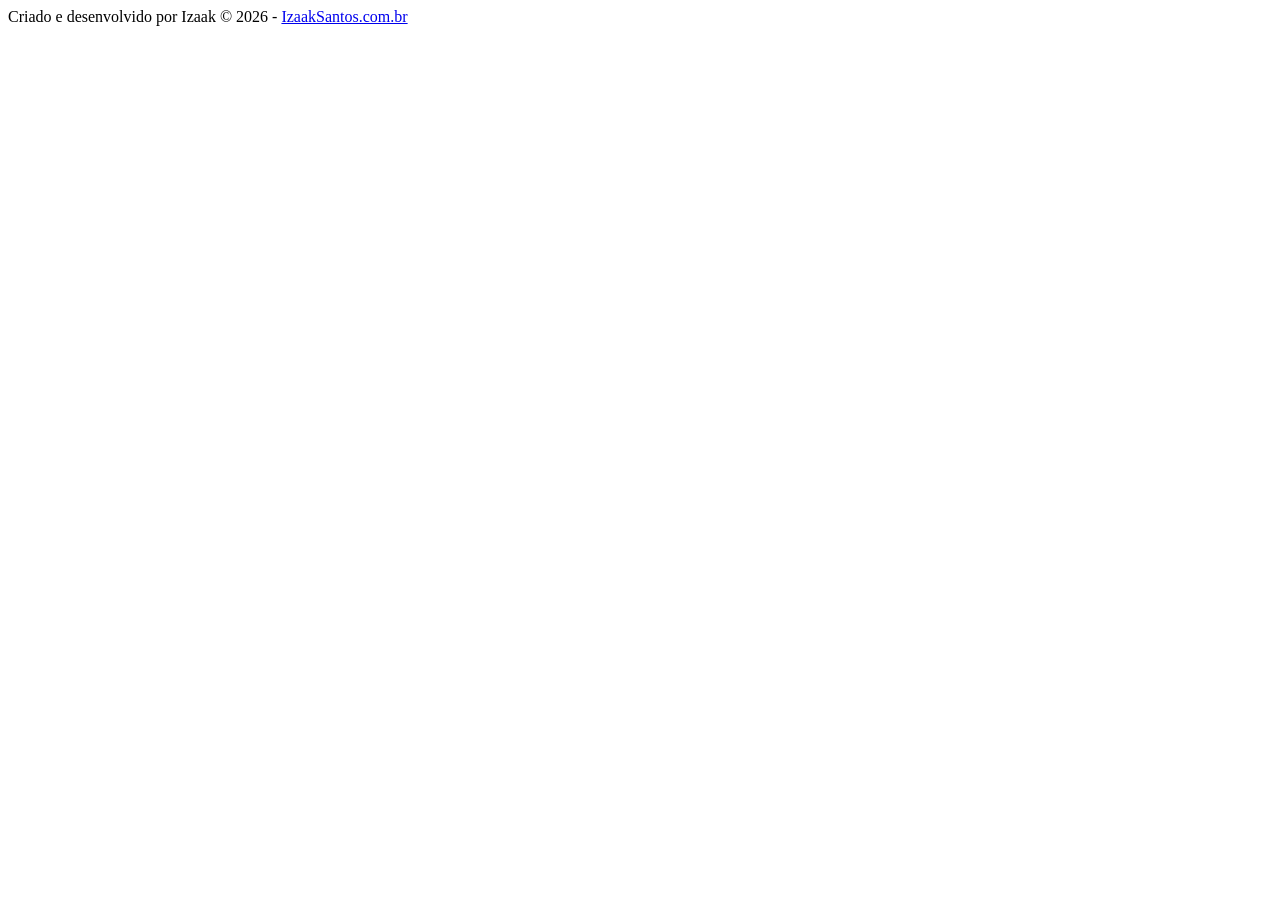
==== alimentacao.html @ 2aa23fee "Primeira parte do projeto da avaliação do 1B de construção de sites 1" ====
<!DOCTYPE html>
<html lang="pt-br">
<head>
    <meta charset="UTF-8">
    <meta name="viewport" content="width=device-width, initial-scale=1.0">
    <title>Document</title>
</head>
<body>
    
















     <footer>
            Criado e desenvolvido por Izaak &copy; 2026 -
            <a href="https://izaaksantos.com.br" target="_blank">IzaakSantos.com.br</a>
        </footer>
</body>
</html>
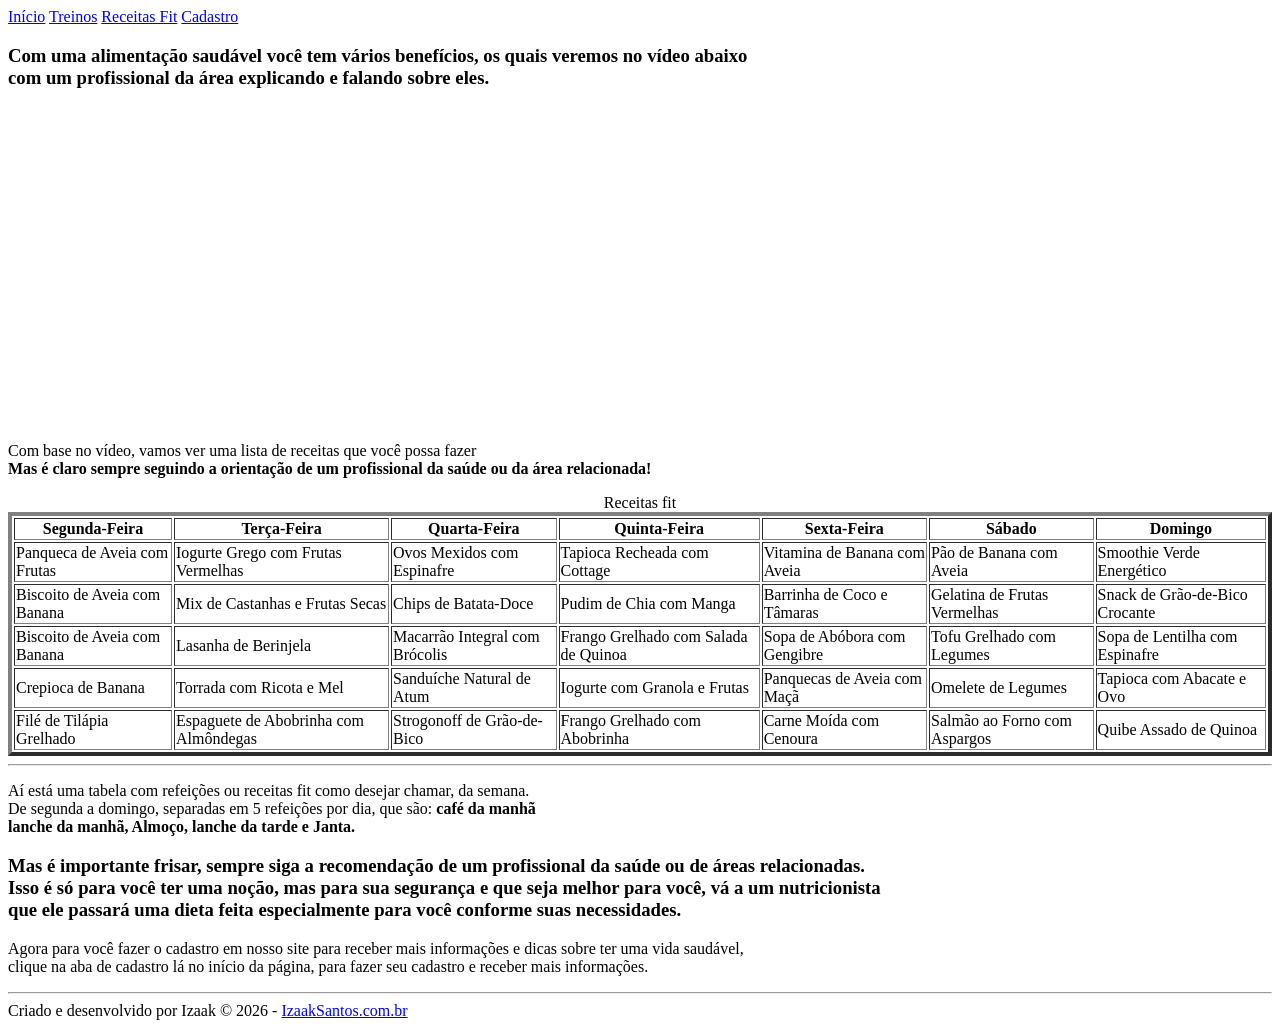
==== commit 2cd77a9d: "Conclusão da avaliação de construção de site do 1B faltando alguns pequenos ajustes, mas está quase " ====
--- a/alimentacao.html
+++ b/alimentacao.html
@@ -1,31 +1,118 @@
 <!DOCTYPE html>
 <html lang="pt-br">
+
 <head>
     <meta charset="UTF-8">
     <meta name="viewport" content="width=device-width, initial-scale=1.0">
-    <title>Document</title>
+    <title>Alimentação Saudável</title>
 </head>
+
 <body>
-    
+    <header>
+        <nav>
+            <a href="index.html">Início</a>
+            <a href="treinos.html"> Treinos</a>
+            <a href="alimentacao.html">Receitas Fit</a>
+            <a href="login.html">Cadastro</a>
+        </nav>
+    </header>
+    <main>
+        <h3>Com uma alimentação saudável você tem vários benefícios, os quais veremos no vídeo abaixo<br>
+            com um profissional da área explicando e falando sobre eles.</h3>
+            <section>
+        <iframe width="560" height="315" src="https://www.youtube.com/embed/LEhHWjwt4PU?si=iSPFYmE3XLw1ngB5"
+            title="YouTube video player" frameborder="0"
+            allow="accelerometer; autoplay; clipboard-write; encrypted-media; gyroscope; picture-in-picture; web-share"
+            referrerpolicy="strict-origin-when-cross-origin" allowfullscreen>
+        </iframe>
+        </section>
+        <p>Com base no vídeo, vamos ver uma lista de receitas que você possa fazer<br>
+            <b>Mas é claro sempre seguindo a orientação de um profissional da saúde ou da área relacionada!</b>
+        </p>
 
+        <table border="4">
+            <caption>Receitas fit</caption>
+            <thead>
+            <tr>
+                <th>Segunda-Feira</th>
+                <th>Terça-Feira</th>
+                <th>Quarta-Feira</th>
+                <th>Quinta-Feira</th>
+                <th>Sexta-Feira</th>
+                <th>Sábado</th>
+                <th>Domingo</th>
+            </tr>
+            </thead>
+            <tbody>
+                <tr>
+                    <td>Panqueca de Aveia com Frutas</td>
+                    <td>Iogurte Grego com Frutas Vermelhas</td>
+                    <td>Ovos Mexidos com Espinafre</td>
+                    <td>Tapioca Recheada com Cottage</td>
+                    <td>Vitamina de Banana com Aveia</td>
+                    <td>Pão de Banana com Aveia</td>
+                    <td>Smoothie Verde Energético</td>
+                </tr>
+                <tr>
+                    <td>Biscoito de Aveia com Banana</td>
+                    <td>Mix de Castanhas e Frutas Secas</td>
+                    <td>Chips de Batata-Doce</td>
+                    <td>Pudim de Chia com Manga</td>
+                    <td>Barrinha de Coco e Tâmaras</td>
+                    <td>Gelatina de Frutas Vermelhas</td>
+                    <td>Snack de Grão-de-Bico Crocante</td>
+                </tr>
+                <tr>
+                    <td>Biscoito de Aveia com Banana</td>
+                    <td>Lasanha de Berinjela</td>
+                    <td>Macarrão Integral com Brócolis</td>
+                    <td>Frango Grelhado com Salada de Quinoa</td>
+                    <td>Sopa de Abóbora com Gengibre</td>
+                    <td>Tofu Grelhado com Legumes</td>
+                    <td>Sopa de Lentilha com Espinafre</td>
+                </tr>
+                <tr>
+                    <td>Crepioca de Banana</td>
+                    <td>Torrada com Ricota e Mel</td>
+                    <td>Sanduíche Natural de Atum</td>
+                    <td>Iogurte com Granola e Frutas</td>
+                    <td>Panquecas de Aveia com Maçã</td>
+                    <td>Omelete de Legumes</td>
+                    <td>Tapioca com Abacate e Ovo</td>
+                </tr>
+                <tr>
+                    <td>Filé de Tilápia Grelhado</td>
+                    <td>Espaguete de Abobrinha com Almôndegas</td>
+                    <td>Strogonoff de Grão-de-Bico</td>
+                    <td>Frango Grelhado com Abobrinha</td>
+                    <td>Carne Moída com Cenoura</td>
+                    <td>Salmão ao Forno com Aspargos</td>
+                    <td>Quibe Assado de Quinoa</td>
+                </tr>
+            </tbody>
+        </table>
+        <hr>
 
+        <p>Aí está uma tabela com refeições ou receitas fit como desejar chamar, da semana.<br>
+            De segunda a domingo, separadas em 5 refeições por dia, que são: <b>café da manhã<br>
+                lanche da manhã, Almoço, lanche da tarde e Janta.<br></b></p>
 
+        <h3>Mas é importante frisar, sempre siga a recomendação de um profissional da saúde ou de áreas
+            relacionadas.<br>
+            Isso é só para você ter uma noção, mas para sua segurança e que seja melhor para você, vá a um
+            nutricionista<br>
+            que ele passará uma dieta feita especialmente para você conforme suas necessidades.</h3>
 
+        <p>Agora para você fazer o cadastro em nosso site para receber mais informações e dicas sobre ter uma vida
+            saudável,<br>
+            clique na aba de cadastro lá no início da página, para fazer seu cadastro e receber mais informações.</p>
+        </main>
+    <hr>
 
+    <footer>
+        Criado e desenvolvido por Izaak &copy; 2026 -
+        <a href="https://izaaksantos.com.br" target="_blank">IzaakSantos.com.br</a>
+    </footer>
+</body>
 
-
-
-
-
-
-
-
-
-
-
-     <footer>
-            Criado e desenvolvido por Izaak &copy; 2026 -
-            <a href="https://izaaksantos.com.br" target="_blank">IzaakSantos.com.br</a>
-        </footer>
-</body>
 </html>
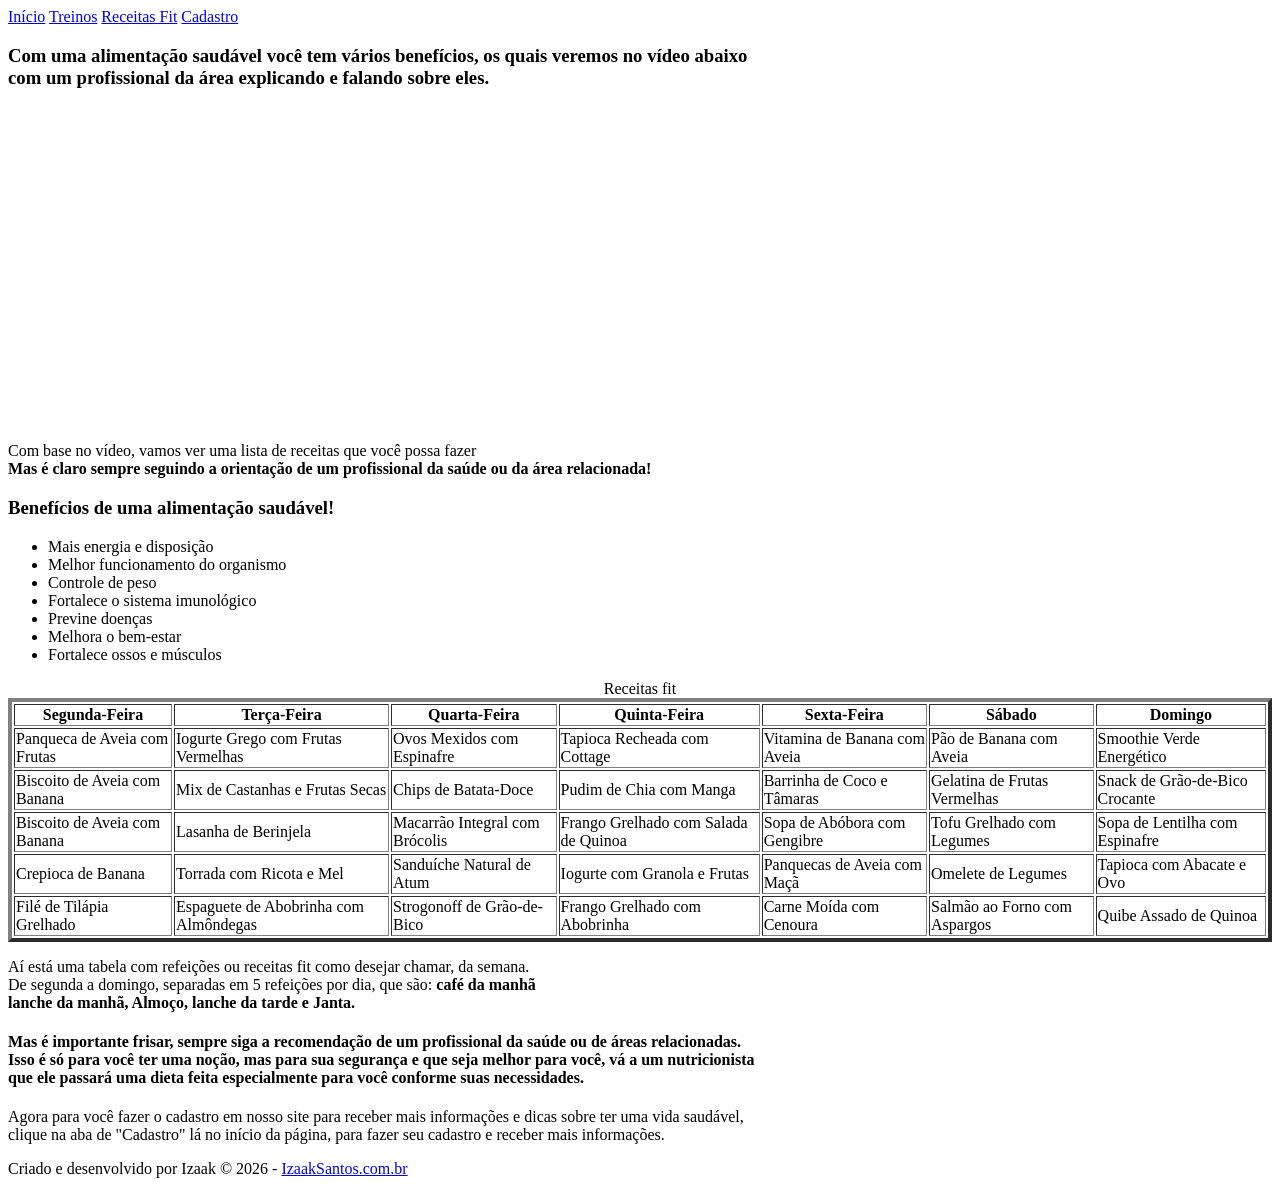
==== commit 30afef9c: "Conclusão da avaliação de construção de sites do 1B, se der tempo tentar fazer css para ficar mais b" ====
--- a/alimentacao.html
+++ b/alimentacao.html
@@ -19,29 +19,40 @@
     <main>
         <h3>Com uma alimentação saudável você tem vários benefícios, os quais veremos no vídeo abaixo<br>
             com um profissional da área explicando e falando sobre eles.</h3>
-            <section>
-        <iframe width="560" height="315" src="https://www.youtube.com/embed/LEhHWjwt4PU?si=iSPFYmE3XLw1ngB5"
-            title="YouTube video player" frameborder="0"
-            allow="accelerometer; autoplay; clipboard-write; encrypted-media; gyroscope; picture-in-picture; web-share"
-            referrerpolicy="strict-origin-when-cross-origin" allowfullscreen>
-        </iframe>
+        <section>
+            <iframe width="560" height="315" src="https://www.youtube.com/embed/LEhHWjwt4PU?si=iSPFYmE3XLw1ngB5"
+                title="YouTube video player" frameborder="0"
+                allow="accelerometer; autoplay; clipboard-write; encrypted-media; gyroscope; picture-in-picture; web-share"
+                referrerpolicy="strict-origin-when-cross-origin" allowfullscreen>
+            </iframe>
         </section>
         <p>Com base no vídeo, vamos ver uma lista de receitas que você possa fazer<br>
             <b>Mas é claro sempre seguindo a orientação de um profissional da saúde ou da área relacionada!</b>
         </p>
-
+        <section>
+            <h3>Benefícios de uma alimentação saudável!</h3>
+            <ul>
+                <li>Mais energia e disposição</li>
+                <li>Melhor funcionamento do organismo</li>
+                <li>Controle de peso</li>
+                <li>Fortalece o sistema imunológico</li>
+                <li>Previne doenças</li>
+                <li>Melhora o bem-estar</li>
+                <li>Fortalece ossos e músculos</li>
+            </ul>
+        </section>
         <table border="4">
             <caption>Receitas fit</caption>
             <thead>
-            <tr>
-                <th>Segunda-Feira</th>
-                <th>Terça-Feira</th>
-                <th>Quarta-Feira</th>
-                <th>Quinta-Feira</th>
-                <th>Sexta-Feira</th>
-                <th>Sábado</th>
-                <th>Domingo</th>
-            </tr>
+                <tr>
+                    <th>Segunda-Feira</th>
+                    <th>Terça-Feira</th>
+                    <th>Quarta-Feira</th>
+                    <th>Quinta-Feira</th>
+                    <th>Sexta-Feira</th>
+                    <th>Sábado</th>
+                    <th>Domingo</th>
+                </tr>
             </thead>
             <tbody>
                 <tr>
@@ -91,23 +102,21 @@
                 </tr>
             </tbody>
         </table>
-        <hr>
 
         <p>Aí está uma tabela com refeições ou receitas fit como desejar chamar, da semana.<br>
             De segunda a domingo, separadas em 5 refeições por dia, que são: <b>café da manhã<br>
                 lanche da manhã, Almoço, lanche da tarde e Janta.<br></b></p>
 
-        <h3>Mas é importante frisar, sempre siga a recomendação de um profissional da saúde ou de áreas
+        <h4>Mas é importante frisar, sempre siga a recomendação de um profissional da saúde ou de áreas
             relacionadas.<br>
             Isso é só para você ter uma noção, mas para sua segurança e que seja melhor para você, vá a um
             nutricionista<br>
-            que ele passará uma dieta feita especialmente para você conforme suas necessidades.</h3>
+            que ele passará uma dieta feita especialmente para você conforme suas necessidades.</h4>
 
         <p>Agora para você fazer o cadastro em nosso site para receber mais informações e dicas sobre ter uma vida
             saudável,<br>
-            clique na aba de cadastro lá no início da página, para fazer seu cadastro e receber mais informações.</p>
-        </main>
-    <hr>
+            clique na aba de "Cadastro" lá no início da página, para fazer seu cadastro e receber mais informações.</p>
+    </main>
 
     <footer>
         Criado e desenvolvido por Izaak &copy; 2026 -
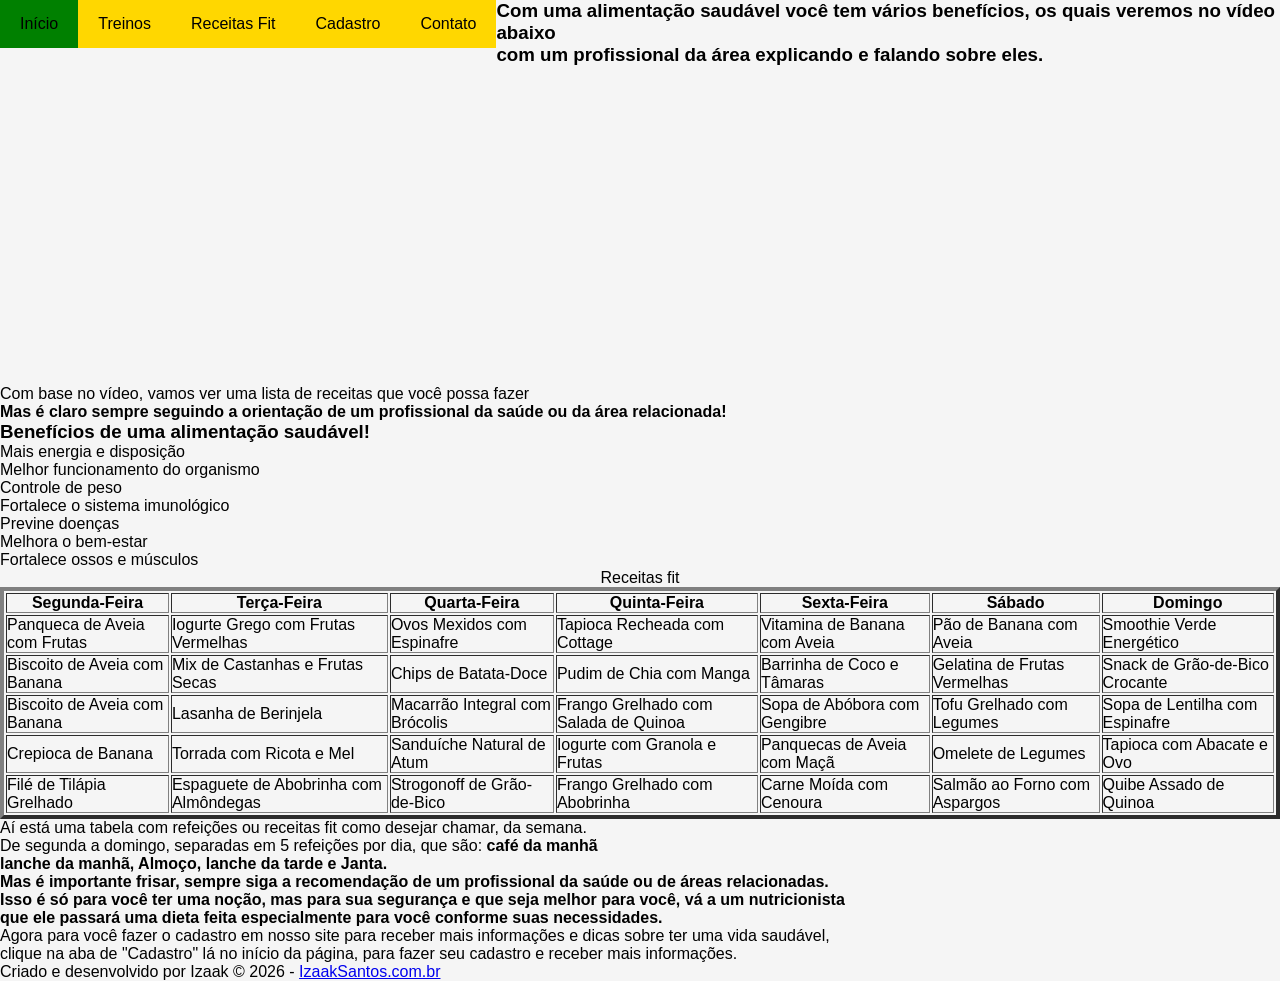
==== commit ccfb7d87: "Atualizações no projeto, adicinando um menu chamado contato, e usando css no projeto!!" ====
--- a/alimentacao.html
+++ b/alimentacao.html
@@ -5,16 +5,28 @@
     <meta charset="UTF-8">
     <meta name="viewport" content="width=device-width, initial-scale=1.0">
     <title>Alimentação Saudável</title>
+        <link rel="stylesheet" href="style-index.css">
+
 </head>
 
 <body>
     <header>
-        <nav>
-            <a href="index.html">Início</a>
-            <a href="treinos.html"> Treinos</a>
-            <a href="alimentacao.html">Receitas Fit</a>
-            <a href="login.html">Cadastro</a>
-        </nav>
+        <nav> 
+            <ul class="menulist ">
+                <li class="menuitem"><a href="index.html" class="active">Início</a></li>
+                <li class="menuitem"><a href="treinos.html">Treinos</a></li>
+                <li class="menuitem"><a href="alimentacao.html">Receitas Fit</a></li>
+                <li class="menuitem"><a href="login.html">Cadastro</a></li>
+                <li class="menuitem">
+                    <a href="#" class="dropbutton">Contato</a>
+                <div class="dropcontent">
+                    <a href="https://github.com/" target="_blank">Github</a>
+                    <a href="https://www.linkedin.com/in/izaak-nascimento-78678040a" target="_blank">Linkedin</a>
+                    <a href="https://www.instagram.com/izaaksntts?igsh=MWZxOWgxNDcxbGVwMA%3D%3D" target="_blank">Instagram</a>
+                </div>
+            </li>
+            </ul>
+            </nav>
     </header>
     <main>
         <h3>Com uma alimentação saudável você tem vários benefícios, os quais veremos no vídeo abaixo<br>
--- a/style-index.css
+++ b/style-index.css
@@ -0,0 +1,56 @@
+* {
+    margin: 0px;
+    padding: 0px;
+    font-family: Arial, Helvetica, sans-serif;
+
+}
+
+body {
+    background-color: whitesmoke;
+} 
+.menulist{
+    list-style: none;
+    background-color: rgb(95, 234, 111);
+}
+.menuitem{
+    float: left; 
+    position: relative;
+    background-color: gold;
+}
+.menuitem a{
+    display: block;
+    color: black;
+    text-decoration: none;
+    padding: 15px 20px
+}
+.menuitem a:hover{
+    background-color: #444;
+}
+.dropcontent{
+    position: absolute;
+    display: none;
+    top: 100%;
+    left: 0;
+    min-width: 160px;
+    background-color: white;
+    box-shadow: 0px 8px 16px rgba(0,0,0,.2);
+}
+.dropcontent a{
+    display: block;
+    color: black;
+    text-decoration: none;
+    padding: 12px 16px;
+}
+.menulist > .menuitem > a:hover{
+    background-color:#444;
+}
+.menuitem:hover > .dropcontent{
+    display: block;
+}
+.active {
+    background-color: green;
+    color:black;
+}
+.dropcontent{
+    box-shadow: 0 8px 16px rgba(0,0,0,.2);
+}
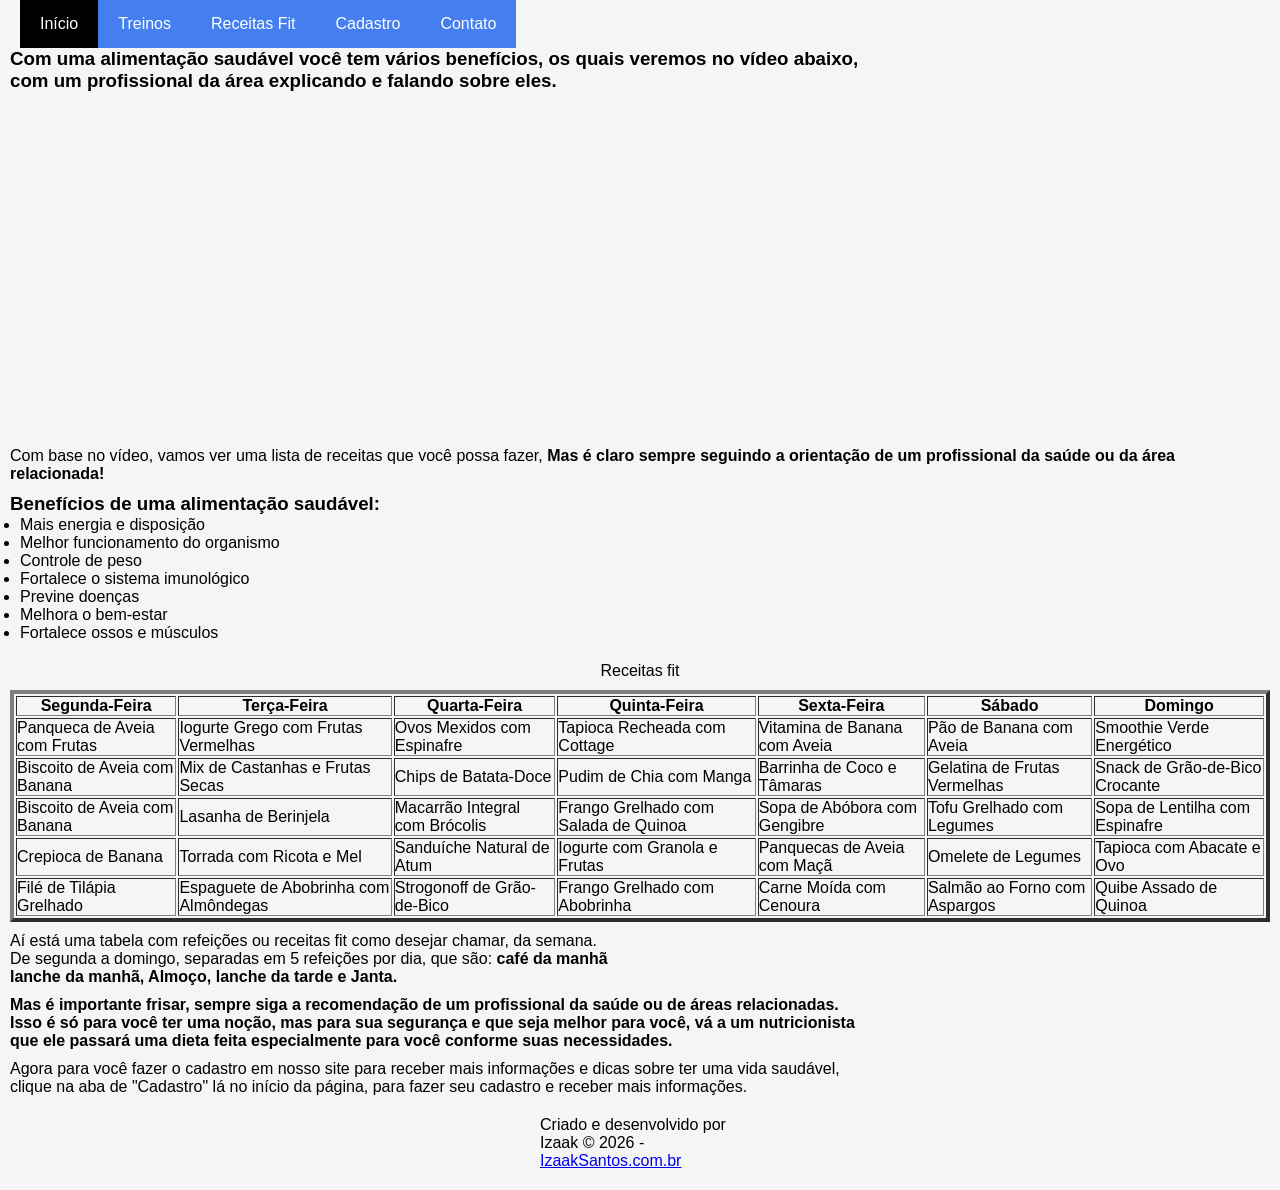
==== commit f2c98a6e: "Colocando algumas cores, e espaços tantos nas laterais, como espaço entre os elementos, tanto de tex" ====
--- a/alimentacao.html
+++ b/alimentacao.html
@@ -29,7 +29,7 @@
             </nav>
     </header>
     <main>
-        <h3>Com uma alimentação saudável você tem vários benefícios, os quais veremos no vídeo abaixo<br>
+        <h3>Com uma alimentação saudável você tem vários benefícios, os quais veremos no vídeo abaixo,<br>
             com um profissional da área explicando e falando sobre eles.</h3>
         <section>
             <iframe width="560" height="315" src="https://www.youtube.com/embed/LEhHWjwt4PU?si=iSPFYmE3XLw1ngB5"
@@ -38,11 +38,11 @@
                 referrerpolicy="strict-origin-when-cross-origin" allowfullscreen>
             </iframe>
         </section>
-        <p>Com base no vídeo, vamos ver uma lista de receitas que você possa fazer<br>
+        <p>Com base no vídeo, vamos ver uma lista de receitas que você possa fazer,
             <b>Mas é claro sempre seguindo a orientação de um profissional da saúde ou da área relacionada!</b>
         </p>
         <section>
-            <h3>Benefícios de uma alimentação saudável!</h3>
+            <h3>Benefícios de uma alimentação saudável:</h3>
             <ul>
                 <li>Mais energia e disposição</li>
                 <li>Melhor funcionamento do organismo</li>
--- a/style-index.css
+++ b/style-index.css
@@ -1,56 +1,125 @@
-* {
-    margin: 0px;
+* {  /* O Seletor Universal, Este é o seletor universal.
+     O que você coloca aqui afeta todos os elementos da página de uma vez */
+    margin: 0px; /* margin: 0px; e padding: 0px;: Eles "zeram" o espaçamento padrão que os navegadores colocam automaticamente nos elementos.
+                  Isso é chamado de Reset CSS e serve para você ter controle total do layout. */
     padding: 0px;
-    font-family: Arial, Helvetica, sans-serif;
-
+    font-family: Arial, Helvetica, sans-serif; /* font-family: Arial, Helvetica, sans-serif;:
+     Define a fonte principal do site. Se o computador não tiver Arial, tenta Helvetica, e assim por diante. */
 }
-
-body {
-    background-color: whitesmoke;
+body { /*Representa o corpo da página inteira.  */
+    background-color: whitesmoke; /* background-color: whitesmoke;: Pinta o fundo da sua página inteira com um tom de cinza bem clarinho (quase branco). */
+    p { /* (Parágrafos de texto) */
+    clear: both; /* Assim como no main, aplicar isso aos parágrafos garante que nenhum texto flutue acidentalmente para o lado do menu ou de imagens flutuantes.
+                 Ele obriga o texto a sempre iniciar em uma linha limpa abaixo dos elementos anteriores. */
+    margin: 10px 10px;
+}
+    h3{
+        margin: 1px 10px;
+}
+h4{
+    margin: 10px
+}
 } 
-.menulist{
-    list-style: none;
-    background-color: rgb(95, 234, 111);
+iframe { /* (Seu vídeo do YouTube) */ 
+    display: block;/* Ao mudar para display block, o iframe passa a exigir uma linha inteira só para ele, forçando uma quebra de linha antes e depois.
+                     Isso impede que qualquer texto ou nome fique colado na lateral do vídeo. */
+    margin: 20px 10px; /* Adiciona um espaço em cima e embaixo do vídeo, mantendo as laterais zeradas */
+    max-width: 100%; /* Garante que não vaze da tela do dispositivo que está sendo visto */
 }
-.menuitem{
-    float: left; 
-    position: relative;
-    background-color: gold;
+main { /* (O contêiner principal da página) */
+    clear: both; /* Esta é a regra mágica que empurrou o conteúdo para baixo do menu. Se o seu menu estiver usando técnicas como float: left ou float: right,
+                 os elementos que vêm depois tendem a subir e preencher o espaço vazio ao lado dele. O clear: both diz ao navegador: "ignore os espaços ao lado, vá para debaixo de qualquer elemento flutuante anterior". */
+    display: block; /* Garante que o contêiner principal aja como um bloco estrutural sólido. */
+    width: 100%; /* Faz com que a área principal ocupe toda a largura da tela. */
 }
-.menuitem a{
+.menulist{ /* O Menu Principal (.menulist: .menulist: É a lista (geralmente uma tag <ul>) que guarda todo o menu., .menuitem, .menuitem a) */
+    list-style: none; /* Remove aquelas bolinhas/marcadores padrão de listas do HTML. */
+    background-color: rgb(95, 234, 111); /* Coloca um fundo verde para essa lista. */
+}
+.menuitem{ /* .menuitem: São os itens individuais do menu (geralmente tags <li>). */
+    float: left; /* Faz com que os itens fiquem alinhados um ao lado do outro na horizontal,
+     criando a barra de navegação (ao invés de ficarem um embaixo do outro). */
+    position: relative; /* Deixa o item posicionado de forma "relativa". Isso é essencial para que o submenu saiba de onde ele deve "nascer" quando for ativado. */
+    background-color: rgb(69, 126, 239) /* Define a cor principal dos botões do seu menu. Esse código RGB (Red, Green, Blue) gera aquele tom de azul vibrante. */
+}
+.menuitem a{ /* .menuitem a: São os links clicáveis dentro do menu. */
+    display: block; /* Faz com que todo o espaço em volta da palavra também seja clicável, transformando o link em um "bloco" ou "botão". */
+    color: white; /* Deixa a letra do link branca. */
+    text-decoration: none; /* Tira aquele sublinhado chato que todo link HTML tem por padrão. */
+    padding: 15px 20px /* Cria o "recheio" do botão. Dá 15 pixels de espaço em cima/embaixo e 20 pixels nas laterais da palavra. */
+}
+.menuitem a:hover{ /* Efeitos de Mouse (:hover) */
+    /* .menuitem a:hover: O :hover é acionado quando o usuário passa o mouse por cima. Aqui, ele muda a cor de fundo do link para um azul mais claro. */
+    background-color: rgb(135, 155, 196); /* Define a cor que o botão vai ficar quando o mouse passar por cima. Esse código RGB gera um azul mais claro e acinzentado,
+     criando aquele efeito visual de que o botão está sendo selecionado ou iluminado. */
+}
+.dropcontent{ /* O Submenu / Dropdown (.dropcontent) */
+    /* .dropcontent: É a caixa que guarda os links secundários (que ficam escondidos). */
+    position: absolute; /* Faz essa caixa "flutuar" na tela, descolada do resto do conteúdo, para não empurrar os textos para baixo quando aparecer. */
+    display: none; /* Esconde o submenu. Ele não vai aparecer na tela até receber uma ordem contrária. */
+    top: 100%; /* top: 100%; e left: 0;: Dizem para o submenu aparecer exatamente grudado na parte de baixo (100%) e alinhado à esquerda (0) do menu principal. */
+    left: 0;
+    min-width: 160px; /* Garante uma largura mínima para os textos do submenu não ficarem espremidos. */
+    background-color: rgb(69, 126, 239); /* Define a cor de fundo da caixa do submenu (a que fica escondida e aparece ao passar o mouse).
+     Note que é exatamente o mesmo azul do .menuitem. Isso serve para manter a consistência visual, fazendo com que o submenu pareça uma extensão natural do menu principal. */
+    box-shadow: 0px 8px 16px rgba(0,0,0,.2); /* Cria um efeito de sombra (em tom preto com 20% de transparência) para dar a ilusão de que o submenu está saltando da tela. */
+}
+.dropcontent a{ /* .dropcontent a: Estiliza os links de dentro do submenu. Funciona igual aos links do menu principal, mas com um padding ligeiramente menor (12px 16px). */
     display: block;
-    color: black;
-    text-decoration: none;
-    padding: 15px 20px
-}
-.menuitem a:hover{
-    background-color: #444;
-}
-.dropcontent{
-    position: absolute;
-    display: none;
-    top: 100%;
-    left: 0;
-    min-width: 160px;
-    background-color: white;
-    box-shadow: 0px 8px 16px rgba(0,0,0,.2);
-}
-.dropcontent a{
-    display: block;
-    color: black;
+    color: white;
     text-decoration: none;
     padding: 12px 16px;
 }
 .menulist > .menuitem > a:hover{
-    background-color:#444;
+    /* .menulist > .menuitem > a:hover: O sinal de maior > significa filho direto. Isso garante que o efeito de mudar de cor ao passar o mouse aconteça apenas no link principal,
+     não interferindo acidentalmente em outros links que estejam mais "profundos" no código. */
+    background-color:  rgb(135, 155, 196); /* Esta regra faz exatamente a mesma coisa que o .menuitem a:hover (muda para o azul mais claro ao passar o mouse). 
+    A diferença aqui é a especificidade. O uso dos sinais de maior > (que significam "filho direto") garante que esse fundo azul claro seja aplicado apenas aos links da barra principal.
+     Isso evita que a regra afete acidentalmente os links que estão dentro do submenu (já que eles também são tags a dentro de um .menuitem). */
 }
 .menuitem:hover > .dropcontent{
+    /* .menuitem:hover > .dropcontent: Esta é a regra principal do submenu! Ela diz ao navegador: "Quando o mouse passar por cima do item do menu (:hover), pegue o submenu (.dropcontent)
+     que está dentro dele e mude seu estilo para display: block;". É isso que faz o submenu aparecer do nada (saindo do display: none para block). */
     display: block;
 }
-.active {
-    background-color: green;
-    color:black;
+.active { /* A Classe Ativa (.active) */
+    background-color: black; /* Deixa o botão que está com a classe active na cor desejada  */
+    color:black; /* .active: Tem apenas color: black;. Geralmente você coloca essa classe na página em que o usuário está no momento 
+    (por exemplo, se ele está na aba "Treinos", a palavra "Treinos" fica preta para destacar onde ele se encontra). */
 }
-.dropcontent{
-    box-shadow: 0 8px 16px rgba(0,0,0,.2);
+h1 {
+    clear: both; /* Diz para o título (h1) e para o formulário (form) que eles não podem ficar do lado de nenhum outro elemento (como o seu menu azul).
+                 Eles são obrigados a "limpar" o espaço e começar na próxima linha disponível abaixo dele. */
+    display: block;
+    padding-top: 10px; /*Serve para dar um respiro visual, assim o texto "Cadastro de Usuário" não fica tão colado no menu quando descer! */
 }
+form { /* (O formulário da página) */
+    clear: both; /* Assim como usamos no main e no h1, essa regra diz ao formulário para ignorar qualquer elemento flutuante (como os itens do menu que usam float: left)
+     e pular para a próxima linha limpa. Isso garante que o formulário fique perfeitamente alinhado abaixo do menu, e não espremido do lado dele. */
+    display: block;
+}
+.subtitulo{
+    color: rgb(21, 20, 20); /* Serve para mudar a cor do subtitulo que definir */
+     margin: 10px ;
+     padding-top: 10px; 
+}
+footer{
+     margin: 20px 540px;
+}
+table > caption{
+    margin: 10px;
+}
+img{
+    display: block;
+    height: auto;
+    width: auto;
+    margin: 10px;
+}
+table{
+    margin: 10px
+}
+ul{
+    list-style-type: disc; /* Força o navegador a mostrar as bolinhas padrão */
+    padding-left: 20px;    /* Dá o espaço necessário na esquerda para que elas apareçam na tela */
+    /* margin-bottom: 5px;  Aproveita para afastar a lista do conteúdo de baixo */
+}
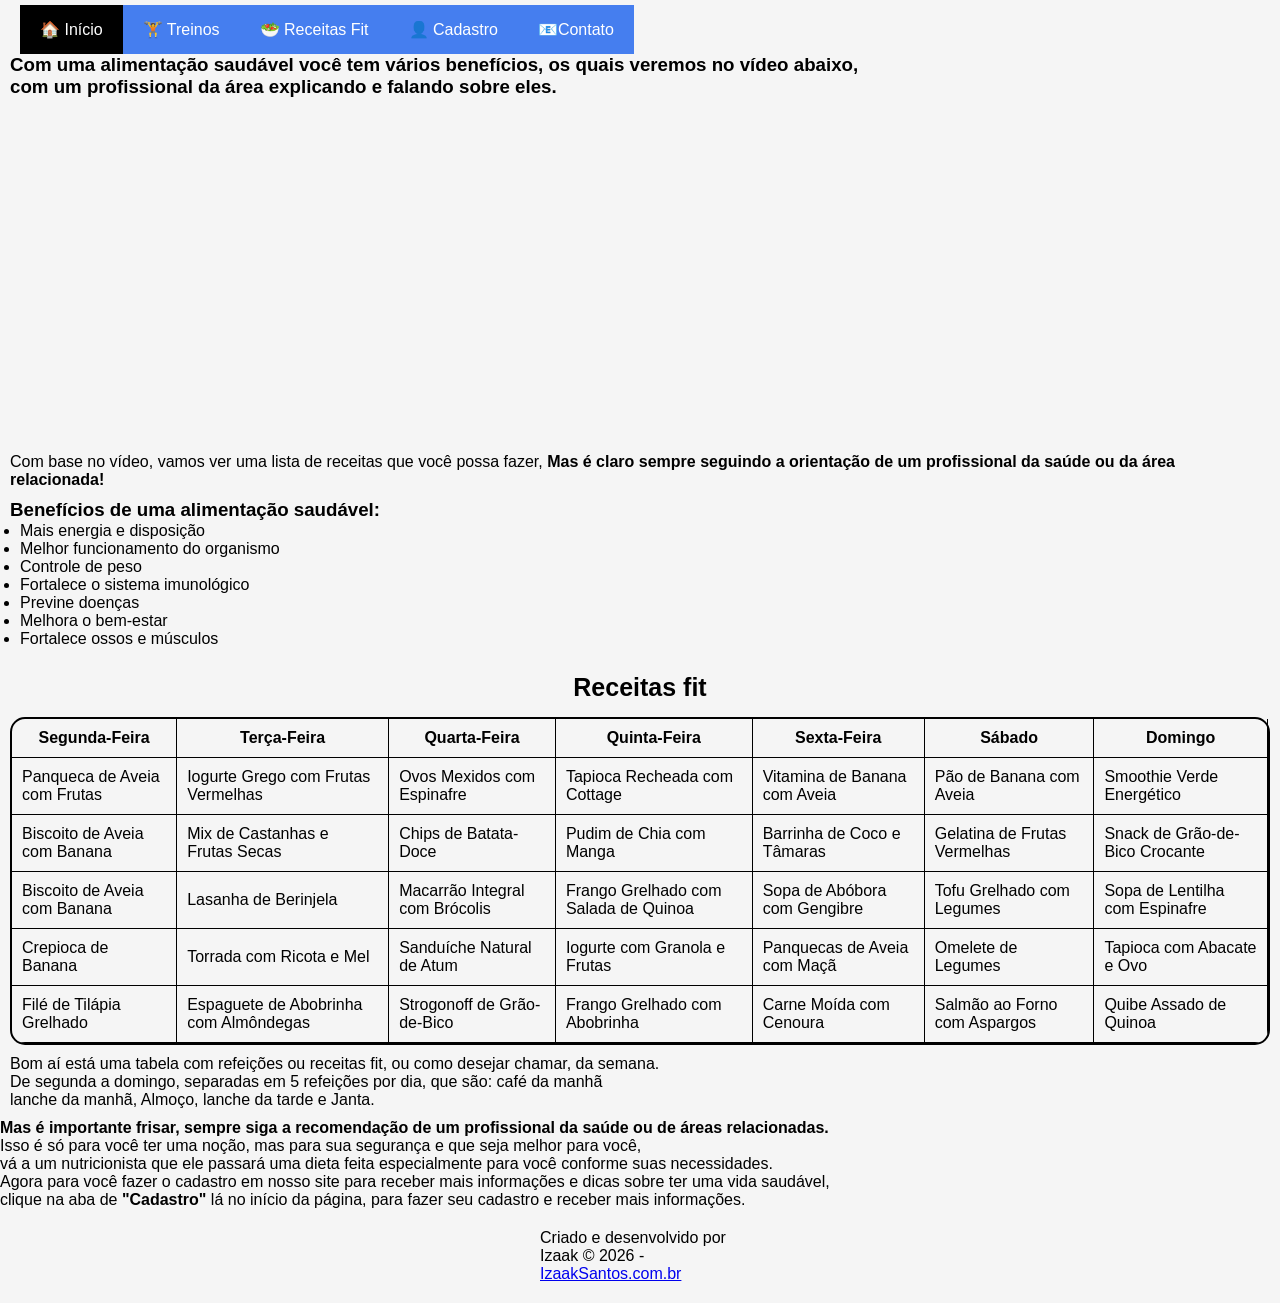
==== commit 953eaddd: "Algumas alterações no CSS e no HTML, e atualizações de melhorias no mesmos" ====
--- a/alimentacao.html
+++ b/alimentacao.html
@@ -5,28 +5,29 @@
     <meta charset="UTF-8">
     <meta name="viewport" content="width=device-width, initial-scale=1.0">
     <title>Alimentação Saudável</title>
-        <link rel="stylesheet" href="style-index.css">
+    <link rel="stylesheet" href="style-index.css">
 
 </head>
 
 <body>
     <header>
-        <nav> 
+        <nav>
             <ul class="menulist ">
-                <li class="menuitem"><a href="index.html" class="active">Início</a></li>
-                <li class="menuitem"><a href="treinos.html">Treinos</a></li>
-                <li class="menuitem"><a href="alimentacao.html">Receitas Fit</a></li>
-                <li class="menuitem"><a href="login.html">Cadastro</a></li>
+                <li class="menuitem"><a href="index.html" class="active">🏠 Início</a></li>
+                <li class="menuitem"><a href="treinos.html">🏋️ Treinos</a></li>
+                <li class="menuitem"><a href="alimentacao.html">🥗 Receitas Fit</a></li>
+                <li class="menuitem"><a href="login.html">👤 Cadastro</a></li>
                 <li class="menuitem">
-                    <a href="#" class="dropbutton">Contato</a>
-                <div class="dropcontent">
-                    <a href="https://github.com/" target="_blank">Github</a>
-                    <a href="https://www.linkedin.com/in/izaak-nascimento-78678040a" target="_blank">Linkedin</a>
-                    <a href="https://www.instagram.com/izaaksntts?igsh=MWZxOWgxNDcxbGVwMA%3D%3D" target="_blank">Instagram</a>
-                </div>
-            </li>
+                    <a href="#" class="dropbutton">📧Contato</a>
+                    <div class="dropcontent">
+                        <a href="https://github.com/" target="_blank">📂 Github</a>
+                        <a href="https://www.linkedin.com/in/izaak-nascimento-78678040a" target="_blank">💼 Linkedin</a>
+                        <a href="https://www.instagram.com/izaaksntts?igsh=MWZxOWgxNDcxbGVwMA%3D%3D" target="_blank">📷 Instagram</a>
+                        <a href="mailto:zaaknascimentosantos@gmail.com">✉️ E-mail</a>
+                    </div>
+                </li>
             </ul>
-            </nav>
+        </nav>
     </header>
     <main>
         <h3>Com uma alimentação saudável você tem vários benefícios, os quais veremos no vídeo abaixo,<br>
@@ -53,7 +54,7 @@
                 <li>Fortalece ossos e músculos</li>
             </ul>
         </section>
-        <table border="4">
+        <table>
             <caption>Receitas fit</caption>
             <thead>
                 <tr>
@@ -115,19 +116,16 @@
             </tbody>
         </table>
 
-        <p>Aí está uma tabela com refeições ou receitas fit como desejar chamar, da semana.<br>
-            De segunda a domingo, separadas em 5 refeições por dia, que são: <b>café da manhã<br>
-                lanche da manhã, Almoço, lanche da tarde e Janta.<br></b></p>
-
-        <h4>Mas é importante frisar, sempre siga a recomendação de um profissional da saúde ou de áreas
-            relacionadas.<br>
-            Isso é só para você ter uma noção, mas para sua segurança e que seja melhor para você, vá a um
-            nutricionista<br>
-            que ele passará uma dieta feita especialmente para você conforme suas necessidades.</h4>
-
-        <p>Agora para você fazer o cadastro em nosso site para receber mais informações e dicas sobre ter uma vida
-            saudável,<br>
-            clique na aba de "Cadastro" lá no início da página, para fazer seu cadastro e receber mais informações.</p>
+        <p>Bom aí está uma tabela com refeições ou receitas fit, ou como desejar chamar, da semana.<br>
+            De segunda a domingo, separadas em 5 refeições por dia, que são: café da manhã<br>
+                lanche da manhã, Almoço, lanche da tarde e Janta.<br></p>
+            <b>Mas é importante frisar, sempre siga a recomendação de um profissional da saúde ou de áreas
+            relacionadas.</b><br>
+            Isso é só para você ter uma noção, mas para sua segurança e que seja melhor para você,<br>
+             vá a um nutricionista que ele passará uma dieta feita especialmente para você conforme suas necessidades.<br>
+        Agora para você fazer o cadastro em nosso site para receber mais informações e dicas sobre ter uma vida
+        saudável,<br>
+            clique na aba de <b>"Cadastro"</b> lá no início da página, para fazer seu cadastro e receber mais informações.</p>
     </main>
 
     <footer>
--- a/style-index.css
+++ b/style-index.css
@@ -1,125 +1,306 @@
-* {  /* O Seletor Universal, Este é o seletor universal.
+* {
+    /* O Seletor Universal, Este é o seletor universal.
      O que você coloca aqui afeta todos os elementos da página de uma vez */
-    margin: 0px; /* margin: 0px; e padding: 0px;: Eles "zeram" o espaçamento padrão que os navegadores colocam automaticamente nos elementos.
+    margin: 0px;
+    /* margin: 0px; e padding: 0px;: Eles "zeram" o espaçamento padrão que os navegadores colocam automaticamente nos elementos.
                   Isso é chamado de Reset CSS e serve para você ter controle total do layout. */
     padding: 0px;
-    font-family: Arial, Helvetica, sans-serif; /* font-family: Arial, Helvetica, sans-serif;:
+    font-family: Arial, Helvetica, sans-serif;
+    /* font-family: Arial, Helvetica, sans-serif;:
      Define a fonte principal do site. Se o computador não tiver Arial, tenta Helvetica, e assim por diante. */
 }
-body { /*Representa o corpo da página inteira.  */
-    background-color: whitesmoke; /* background-color: whitesmoke;: Pinta o fundo da sua página inteira com um tom de cinza bem clarinho (quase branco). */
-    p { /* (Parágrafos de texto) */
-    clear: both; /* Assim como no main, aplicar isso aos parágrafos garante que nenhum texto flutue acidentalmente para o lado do menu ou de imagens flutuantes.
-                 Ele obriga o texto a sempre iniciar em uma linha limpa abaixo dos elementos anteriores. */
-    margin: 10px 10px;
-}
-    h3{
+
+body {
+    /*Representa o corpo da página inteira.  */
+    background-color: whitesmoke;
+/* Pinta o fundo da sua página inteira com um tom de cinza bem clarinho (quase branco). */
+    h3 {
         margin: 1px 10px;
-}
-h4{
-    margin: 10px
-}
-} 
-iframe { /* (Seu vídeo do YouTube) */ 
-    display: block;/* Ao mudar para display block, o iframe passa a exigir uma linha inteira só para ele, forçando uma quebra de linha antes e depois.
+    }
+
+    h4 {
+        margin: 10px
+    }
+}
+
+p {
+        /* (Parágrafos de texto) */
+        clear: both;
+        /* Assim como no main, aplicar isso aos parágrafos garante que nenhum texto flutue acidentalmente para o lado do menu ou de imagens flutuantes.
+         Ele obriga o texto a sempre iniciar em uma linha limpa abaixo dos elementos anteriores. */
+        margin: 10px 10px;
+    }
+
+iframe {
+    /* (Seu vídeo do YouTube) */
+    display: block;
+    /* Ao mudar para display block, o iframe passa a exigir uma linha inteira só para ele, forçando uma quebra de linha antes e depois.
                      Isso impede que qualquer texto ou nome fique colado na lateral do vídeo. */
-    margin: 20px 10px; /* Adiciona um espaço em cima e embaixo do vídeo, mantendo as laterais zeradas */
-    max-width: 100%; /* Garante que não vaze da tela do dispositivo que está sendo visto */
-}
-main { /* (O contêiner principal da página) */
-    clear: both; /* Esta é a regra mágica que empurrou o conteúdo para baixo do menu. Se o seu menu estiver usando técnicas como float: left ou float: right,
+    margin: 20px 10px;
+    /* Adiciona um espaço em cima e embaixo do vídeo, mantendo as laterais zeradas */
+    max-width: 100%;
+    /* Garante que não vaze da tela do dispositivo que está sendo visto */
+}
+
+main {
+    /* (O contêiner principal da página) */
+    clear: both;
+    /* Esta é a regra mágica que empurrou o conteúdo para baixo do menu. Se o seu menu estiver usando técnicas como float: left ou float: right,
                  os elementos que vêm depois tendem a subir e preencher o espaço vazio ao lado dele. O clear: both diz ao navegador: "ignore os espaços ao lado, vá para debaixo de qualquer elemento flutuante anterior". */
-    display: block; /* Garante que o contêiner principal aja como um bloco estrutural sólido. */
-    width: 100%; /* Faz com que a área principal ocupe toda a largura da tela. */
-}
-.menulist{ /* O Menu Principal (.menulist: .menulist: É a lista (geralmente uma tag <ul>) que guarda todo o menu., .menuitem, .menuitem a) */
-    list-style: none; /* Remove aquelas bolinhas/marcadores padrão de listas do HTML. */
-    background-color: rgb(95, 234, 111); /* Coloca um fundo verde para essa lista. */
-}
-.menuitem{ /* .menuitem: São os itens individuais do menu (geralmente tags <li>). */
-    float: left; /* Faz com que os itens fiquem alinhados um ao lado do outro na horizontal,
+    display: block;
+    /* Garante que o contêiner principal aja como um bloco estrutural sólido. */
+    width: 100%;
+    /* Faz com que a área principal ocupe toda a largura da tela. */
+}
+
+.menulist {
+    /* O Menu Principal (.menulist: .menulist: É a lista (geralmente uma tag <ul>) que guarda todo o menu., .menuitem, .menuitem a) */
+    list-style: none;
+    /* Remove aquelas bolinhas/marcadores padrão de listas do HTML. */
+    background-color: rgb(95, 234, 111);
+    /* Coloca um fundo verde para essa lista. */
+}
+
+.menuitem {
+    /* .menuitem: São os itens individuais do menu (geralmente tags <li>). */
+    float: left;
+    /* Faz com que os itens fiquem alinhados um ao lado do outro na horizontal,
      criando a barra de navegação (ao invés de ficarem um embaixo do outro). */
-    position: relative; /* Deixa o item posicionado de forma "relativa". Isso é essencial para que o submenu saiba de onde ele deve "nascer" quando for ativado. */
-    background-color: rgb(69, 126, 239) /* Define a cor principal dos botões do seu menu. Esse código RGB (Red, Green, Blue) gera aquele tom de azul vibrante. */
-}
-.menuitem a{ /* .menuitem a: São os links clicáveis dentro do menu. */
-    display: block; /* Faz com que todo o espaço em volta da palavra também seja clicável, transformando o link em um "bloco" ou "botão". */
-    color: white; /* Deixa a letra do link branca. */
-    text-decoration: none; /* Tira aquele sublinhado chato que todo link HTML tem por padrão. */
-    padding: 15px 20px /* Cria o "recheio" do botão. Dá 15 pixels de espaço em cima/embaixo e 20 pixels nas laterais da palavra. */
-}
-.menuitem a:hover{ /* Efeitos de Mouse (:hover) */
+    position: relative;
+    /* Deixa o item posicionado de forma "relativa". Isso é essencial para que o submenu saiba de onde ele deve "nascer" quando for ativado. */
+    background-color: rgb(69, 126, 239)
+        /* Define a cor principal dos botões do seu menu. Esse código RGB (Red, Green, Blue) gera aquele tom de azul vibrante. */
+}
+
+.menuitem a {
+    /* .menuitem a: São os links clicáveis dentro do menu. */
+    display: block;
+    /* Faz com que todo o espaço em volta da palavra também seja clicável, transformando o link em um "bloco" ou "botão". */
+    color: white;
+    /* Deixa a letra do link branca. */
+    text-decoration: none;
+    /* Tira aquele sublinhado chato que todo link HTML tem por padrão. */
+    padding: 15px 20px
+        /* Cria o "recheio" do botão. Dá 15 pixels de espaço em cima/embaixo e 20 pixels nas laterais da palavra. */
+}
+
+.menuitem a:hover {
+    /* Efeitos de Mouse (:hover) */
     /* .menuitem a:hover: O :hover é acionado quando o usuário passa o mouse por cima. Aqui, ele muda a cor de fundo do link para um azul mais claro. */
-    background-color: rgb(135, 155, 196); /* Define a cor que o botão vai ficar quando o mouse passar por cima. Esse código RGB gera um azul mais claro e acinzentado,
+    background-color: rgb(135, 155, 196);
+    /* Define a cor que o botão vai ficar quando o mouse passar por cima. Esse código RGB gera um azul mais claro e acinzentado,
      criando aquele efeito visual de que o botão está sendo selecionado ou iluminado. */
 }
-.dropcontent{ /* O Submenu / Dropdown (.dropcontent) */
+
+.dropcontent {
+    /* O Submenu / Dropdown (.dropcontent) */
     /* .dropcontent: É a caixa que guarda os links secundários (que ficam escondidos). */
-    position: absolute; /* Faz essa caixa "flutuar" na tela, descolada do resto do conteúdo, para não empurrar os textos para baixo quando aparecer. */
-    display: none; /* Esconde o submenu. Ele não vai aparecer na tela até receber uma ordem contrária. */
-    top: 100%; /* top: 100%; e left: 0;: Dizem para o submenu aparecer exatamente grudado na parte de baixo (100%) e alinhado à esquerda (0) do menu principal. */
+    position: absolute;
+    /* Faz essa caixa "flutuar" na tela, descolada do resto do conteúdo, para não empurrar os textos para baixo quando aparecer. */
+    display: none;
+    /* Esconde o submenu. Ele não vai aparecer na tela até receber uma ordem contrária. */
+    top: 100%;
+    /* top: 100%; e left: 0;: Dizem para o submenu aparecer exatamente grudado na parte de baixo (100%) e alinhado à esquerda (0) do menu principal. */
     left: 0;
-    min-width: 160px; /* Garante uma largura mínima para os textos do submenu não ficarem espremidos. */
-    background-color: rgb(69, 126, 239); /* Define a cor de fundo da caixa do submenu (a que fica escondida e aparece ao passar o mouse).
-     Note que é exatamente o mesmo azul do .menuitem. Isso serve para manter a consistência visual, fazendo com que o submenu pareça uma extensão natural do menu principal. */
-    box-shadow: 0px 8px 16px rgba(0,0,0,.2); /* Cria um efeito de sombra (em tom preto com 20% de transparência) para dar a ilusão de que o submenu está saltando da tela. */
-}
-.dropcontent a{ /* .dropcontent a: Estiliza os links de dentro do submenu. Funciona igual aos links do menu principal, mas com um padding ligeiramente menor (12px 16px). */
+    min-width: 160px;
+    /* Garante uma largura mínima para os textos do submenu não ficarem espremidos. */
+    background-color: rgb(69, 126, 239);
+    /* Define a cor de fundo da caixa do submenu (a que fica escondida e aparece ao passar o mouse).
+     Note que é exatamente o mesmo azul do .menuitem. Isso serve para manter a consistência visual, fazendo com que o submenu pareça uma extensão natural do menu principal.*/
+    box-shadow: 0px 8px 16px rgba(0, 0, 0, .2);
+    /* Cria um efeito de sombra (em tom preto com 20% de transparência) para dar a ilusão de que o submenu está saltando da tela. */
+}
+
+.dropcontent a {
+    /* .dropcontent a: Estiliza os links de dentro do submenu. Funciona igual aos links do menu principal, mas com um padding ligeiramente menor (12px 16px). */
     display: block;
     color: white;
     text-decoration: none;
     padding: 12px 16px;
 }
-.menulist > .menuitem > a:hover{
+
+.menulist>.menuitem>a:hover {
     /* .menulist > .menuitem > a:hover: O sinal de maior > significa filho direto. Isso garante que o efeito de mudar de cor ao passar o mouse aconteça apenas no link principal,
      não interferindo acidentalmente em outros links que estejam mais "profundos" no código. */
-    background-color:  rgb(135, 155, 196); /* Esta regra faz exatamente a mesma coisa que o .menuitem a:hover (muda para o azul mais claro ao passar o mouse). 
+    background-color: rgb(135, 155, 196);
+    /* Esta regra faz exatamente a mesma coisa que o .menuitem a:hover (muda para o azul mais claro ao passar o mouse). 
     A diferença aqui é a especificidade. O uso dos sinais de maior > (que significam "filho direto") garante que esse fundo azul claro seja aplicado apenas aos links da barra principal.
      Isso evita que a regra afete acidentalmente os links que estão dentro do submenu (já que eles também são tags a dentro de um .menuitem). */
 }
-.menuitem:hover > .dropcontent{
+
+.menuitem:hover>.dropcontent {
     /* .menuitem:hover > .dropcontent: Esta é a regra principal do submenu! Ela diz ao navegador: "Quando o mouse passar por cima do item do menu (:hover), pegue o submenu (.dropcontent)
      que está dentro dele e mude seu estilo para display: block;". É isso que faz o submenu aparecer do nada (saindo do display: none para block). */
     display: block;
 }
-.active { /* A Classe Ativa (.active) */
-    background-color: black; /* Deixa o botão que está com a classe active na cor desejada  */
-    color:black; /* .active: Tem apenas color: black;. Geralmente você coloca essa classe na página em que o usuário está no momento 
+
+.active {
+    /* A Classe Ativa (.active) */
+    background-color: black;
+    /* Deixa o botão que está com a classe active na cor desejada  */
+    color: black;
+    /* .active: Tem apenas color: black;. Geralmente você coloca essa classe na página em que o usuário está no momento 
     (por exemplo, se ele está na aba "Treinos", a palavra "Treinos" fica preta para destacar onde ele se encontra). */
 }
+
 h1 {
-    clear: both; /* Diz para o título (h1) e para o formulário (form) que eles não podem ficar do lado de nenhum outro elemento (como o seu menu azul).
-                 Eles são obrigados a "limpar" o espaço e começar na próxima linha disponível abaixo dele. */
-    display: block;
-    padding-top: 10px; /*Serve para dar um respiro visual, assim o texto "Cadastro de Usuário" não fica tão colado no menu quando descer! */
-}
-form { /* (O formulário da página) */
-    clear: both; /* Assim como usamos no main e no h1, essa regra diz ao formulário para ignorar qualquer elemento flutuante (como os itens do menu que usam float: left)
-     e pular para a próxima linha limpa. Isso garante que o formulário fique perfeitamente alinhado abaixo do menu, e não espremido do lado dele. */
-    display: block;
-}
-.subtitulo{
-    color: rgb(21, 20, 20); /* Serve para mudar a cor do subtitulo que definir */
-     margin: 10px ;
-     padding-top: 10px; 
-}
-footer{
-     margin: 20px 540px;
-}
-table > caption{
+    clear: both;
+    /* Diz para o título (h1) e para o formulário (form) que eles não podem ficar do lado de nenhum outro elemento (como o seu menu azul).
+    Eles são obrigados a "limpar" o espaço e começar na próxima linha disponível abaixo dele. */
+    display: block;
+    padding-top: 10px;
+    /*Serve para dar um respiro visual, assim o texto "Cadastro de Usuário" não fica tão colado no menu quando descer! */
+    text-align: center;
+    /*Centraliza o texto.  */
+    margin-top: 20px;
+    /* Espaço acima. */
+    margin-bottom: 20px;
+    /* Espaço abaixo. */
+}
+
+
+.subtitulo {
+    color: rgb(21, 20, 20);
+    /* Serve para mudar a cor do subtitulo que definir */
     margin: 10px;
-}
-img{
+    padding-top: 10px;
+}
+
+footer {
+    margin: 20px 540px;
+}
+
+table>caption {
+    margin: 10px;
+}
+
+img {
     display: block;
     height: auto;
     width: auto;
     margin: 10px;
 }
-table{
+
+table {
     margin: 10px
 }
-ul{
-    list-style-type: disc; /* Força o navegador a mostrar as bolinhas padrão */
-    padding-left: 20px;    /* Dá o espaço necessário na esquerda para que elas apareçam na tela */
-    /* margin-bottom: 5px;  Aproveita para afastar a lista do conteúdo de baixo */
+
+ul {
+    list-style-type: disc;
+    /* Força o navegador a mostrar as bolinhas padrão */
+    padding-left: 20px;
+    /* Dá o espaço necessário na esquerda para que elas apareçam na tela */
+    margin-bottom: 5px;
+    /* Aproveita para afastar a lista do conteúdo de baixo */
+}
+
+/* 1. Estilizando a própria tabela */
+table {
+    border: 2px solid black;
+    /* Borda externa da tabela */
+    border-radius: 15px;
+    /* Arredonda os cantos da tabela */
+    border-spacing: 0;
+    /* Remove o espaço entre as células */
+    overflow: hidden;
+    /* Faz os cantos respeitarem o border-radius */
+}
+
+/* 2. Estilizando as células */
+th,
+td {
+    border: 1px solid black;
+    /* Borda das células */
+    padding: 10px;
+    /* Espaçamento interno */
+}
+
+/* 3. Remove as bordas duplicadas */
+th,
+td {
+    border-top: none;
+    /* Remove a borda superior */
+    border-left: none;
+    /* Remove a borda esquerda */
+}
+
+th:first-child,
+td:first-child {
+    border-left: none;
+    /* Primeira coluna sem borda à esquerda */
+}
+
+tr:first-child th {
+    border-top: none;
+    /* Primeira linha sem borda superior */
+}
+
+/* 4. Destaca a linha quando o mouse passa */
+tbody tr:hover {
+    background-color: rgb(217, 234, 250);
+}
+
+/* 1. Estilizando o título da tabela */
+caption {
+    font-size: 25px;
+    /* Tamanho da letra */
+    font-weight: bold;
+    /* Deixa em negrito */
+    padding: 5px;
+    /* Espaçamento interno */
+    text-align: center;
+    /* Centraliza o texto */
+}
+
+form {
+    /* (O formulário da página) */
+    clear: both;
+    /* Assim como usamos no main e no h1, essa regra diz ao formulário para ignorar qualquer elemento flutuante (como os itens do menu que usam float: left)
+    e pular para a próxima linha limpa. Isso garante que o formulário fique perfeitamente alinhado abaixo do menu, e não espremido do lado dele. */
+    display: block;
+    width: 450px;
+    /* largura do formulário */
+    margin: 20px auto;
+    /* centraliza o formulário */
+    padding: 20px;
+    /* espaço interno */
+    border: 2px solid #4b7bec;
+    /* borda azul */
+    border-radius: 25px;
+    /* cantos arredondados */
+    background-color: #f8fbff;
+    /* fundo bem claro */
+}
+
+label {
+    font-weight: bold;
+    /* Deixa os nomes em negrito. */
+}
+
+input,
+textarea {
+    width: 95%;
+    /* O campo ocupa quase toda a largura do formulário. */
+    padding: 8px;
+    /* Aumenta a altura do campo */
+    margin-top: 5px;
+    margin-bottom: 12px;
+}
+
+input[type="submit"] {
+    background-color: #4b7bec;
+    /* Cor do botão. */
+    color: white;
+    /* Cor do texto. */
+    border: none;
+    /* Remove a borda padrão. */
+    padding: 10px;
+    /* Aumenta o tamanho do botão. */
+    cursor: pointer;
+    /* Quando passa o mouse aparece a "mãozinha". */
+}
+
+input[type="submit"]:hover {
+    background-color: #3b65c7;
+    /* Quando o usuário passa o mouse, o botão muda um pouco de cor. */
 }
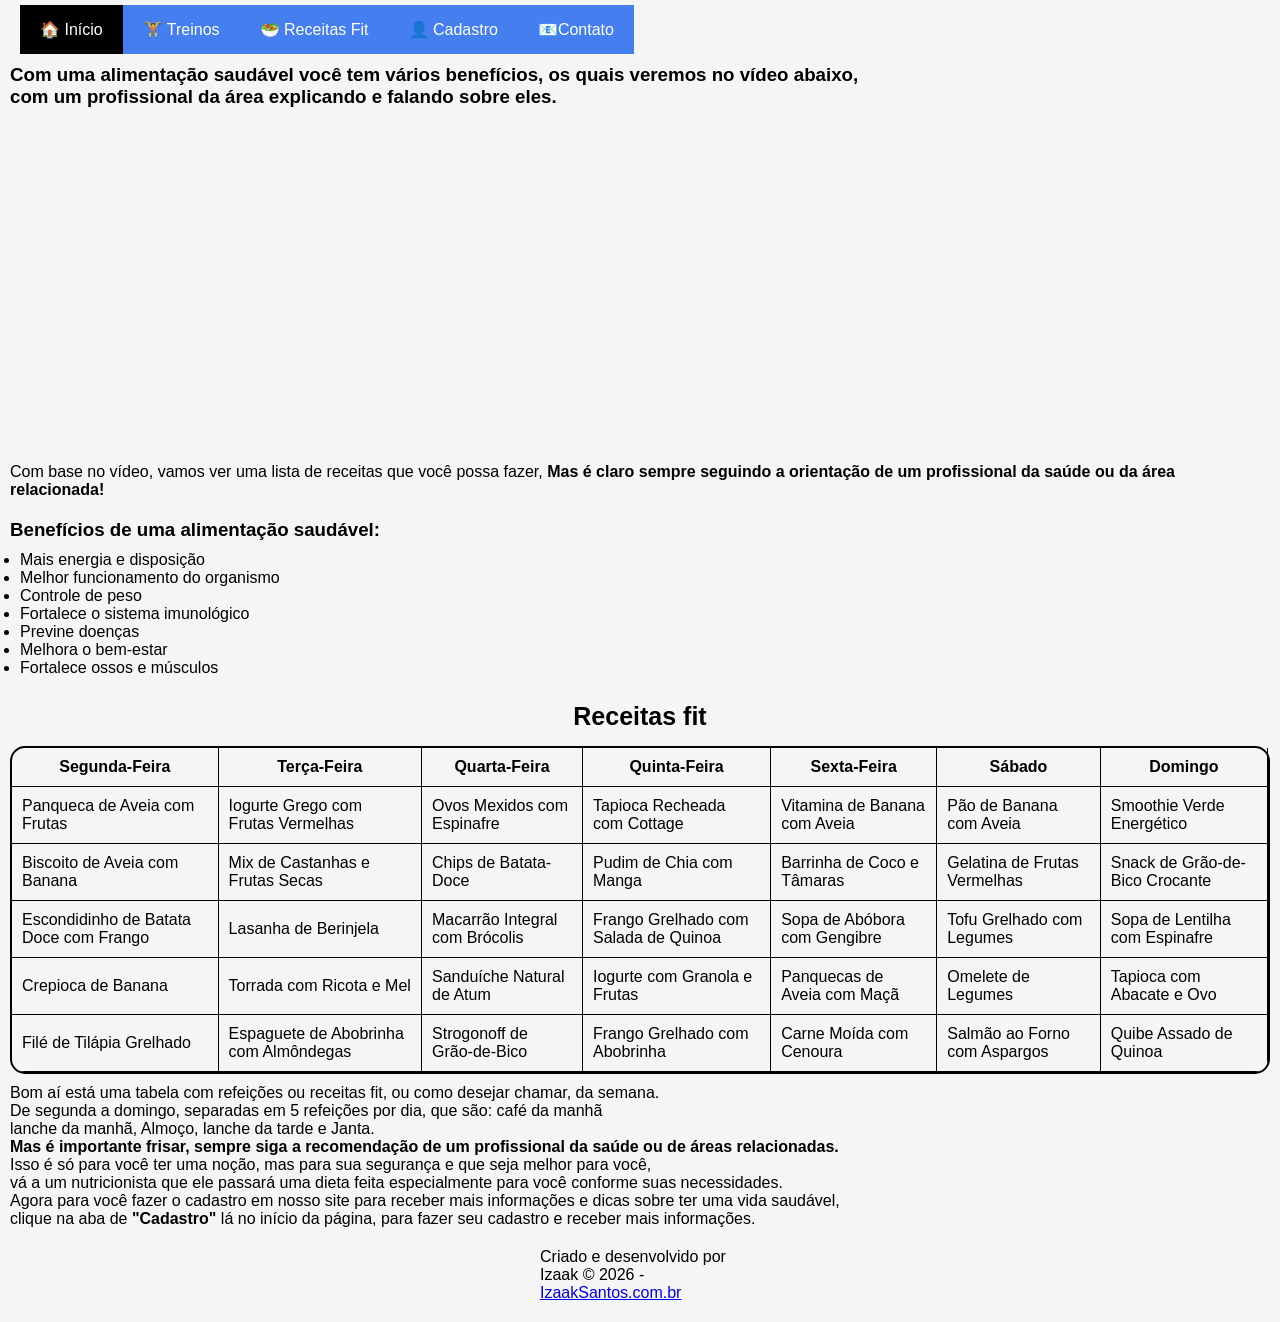
==== commit 1838f4bc: "Mas alguns alterações e melhorias em HTML e CSS, e conclusão da avaliação desse trimestre com a impl" ====
--- a/alimentacao.html
+++ b/alimentacao.html
@@ -87,7 +87,7 @@
                     <td>Snack de Grão-de-Bico Crocante</td>
                 </tr>
                 <tr>
-                    <td>Biscoito de Aveia com Banana</td>
+                    <td>Escondidinho de Batata Doce com Frango</td>
                     <td>Lasanha de Berinjela</td>
                     <td>Macarrão Integral com Brócolis</td>
                     <td>Frango Grelhado com Salada de Quinoa</td>
@@ -118,7 +118,7 @@
 
         <p>Bom aí está uma tabela com refeições ou receitas fit, ou como desejar chamar, da semana.<br>
             De segunda a domingo, separadas em 5 refeições por dia, que são: café da manhã<br>
-                lanche da manhã, Almoço, lanche da tarde e Janta.<br></p>
+                lanche da manhã, Almoço, lanche da tarde e Janta.<br>
             <b>Mas é importante frisar, sempre siga a recomendação de um profissional da saúde ou de áreas
             relacionadas.</b><br>
             Isso é só para você ter uma noção, mas para sua segurança e que seja melhor para você,<br>
--- a/style-index.css
+++ b/style-index.css
@@ -13,23 +13,25 @@
 body {
     /*Representa o corpo da página inteira.  */
     background-color: whitesmoke;
-/* Pinta o fundo da sua página inteira com um tom de cinza bem clarinho (quase branco). */
-    h3 {
-        margin: 1px 10px;
-    }
-
-    h4 {
-        margin: 10px
-    }
+    /* Pinta o fundo da sua página inteira com um tom de cinza bem clarinho (quase branco). */
+}
+
+h3 {
+    padding-top: 10px;
+    margin: 10px;
+}
+
+h4 {
+    margin: 10px
 }
 
 p {
-        /* (Parágrafos de texto) */
-        clear: both;
-        /* Assim como no main, aplicar isso aos parágrafos garante que nenhum texto flutue acidentalmente para o lado do menu ou de imagens flutuantes.
+    /* (Parágrafos de texto) */
+    clear: both;
+    /* Assim como no main, aplicar isso aos parágrafos garante que nenhum texto flutue acidentalmente para o lado do menu ou de imagens flutuantes.
          Ele obriga o texto a sempre iniciar em uma linha limpa abaixo dos elementos anteriores. */
-        margin: 10px 10px;
-    }
+    margin: 10px 10px;
+}
 
 iframe {
     /* (Seu vídeo do YouTube) */
@@ -158,31 +160,45 @@
     /* Espaço abaixo. */
 }
 
-
 .subtitulo {
+    /* Classe criada para estilizar subtítulos da página. */
     color: rgb(21, 20, 20);
     /* Serve para mudar a cor do subtitulo que definir */
     margin: 10px;
+    /* Cria um espaço externo ao redor do subtítulo. */
     padding-top: 10px;
+    /* Adiciona um pequeno espaço interno acima do texto,
+       afastando-o do elemento anterior. */
 }
 
 footer {
+    /* Rodapé da página. É a área onde ficam informações finais do site, como autor,
+       direitos autorais e links para contato. */
     margin: 20px 540px;
+    /* Cria um espaçamento de 20px em cima e embaixo
+       e 540px nas laterais, deixando o rodapé mais centralizado.*/
 }
 
 table>caption {
-    margin: 10px;
+    /* Seleciona apenas o título (caption) que é filho direto da tabela (table). */
+    margin: 10px;
+    /* Adiciona um pequeno espaço ao redor do título da tabela,
+       evitando que ele fique colado nela. */
 }
 
 img {
-    display: block;
+    /* Estiliza todas as imagens da página. */
+    display: block;
+    /* Faz a imagem ocupar uma linha inteira,
+       evitando que fique ao lado de outros elementos. */
     height: auto;
+    /* Mantém a altura proporcional da imagem,
+       evitando que ela fique distorcida. */
     width: auto;
-    margin: 10px;
-}
-
-table {
-    margin: 10px
+    /* Mantém a largura original da imagem
+       caso nenhuma largura específica seja definida. */
+    margin: 10px;
+    /* Adiciona um espaço externo ao redor da imagem. */
 }
 
 ul {
@@ -196,8 +212,10 @@
 
 /* 1. Estilizando a própria tabela */
 table {
+    margin: 10px;
+    /* Espaçamento externo da tabela. */
     border: 2px solid black;
-    /* Borda externa da tabela */
+    /* Cria a borda externa da tabela */
     border-radius: 15px;
     /* Arredonda os cantos da tabela */
     border-spacing: 0;
@@ -210,34 +228,36 @@
 th,
 td {
     border: 1px solid black;
-    /* Borda das células */
+    /* Cria as bordas das células */
     padding: 10px;
-    /* Espaçamento interno */
+    /* Espaço interno entre o texto e a borda. */
 }
 
 /* 3. Remove as bordas duplicadas */
 th,
 td {
     border-top: none;
-    /* Remove a borda superior */
+    /* Remove a borda superior das células. */
     border-left: none;
-    /* Remove a borda esquerda */
+    /* Remove a borda esquerda das células. */
 }
 
 th:first-child,
 td:first-child {
     border-left: none;
-    /* Primeira coluna sem borda à esquerda */
+    /* Garante que a primeira coluna não tenha borda à esquerda. */
 }
 
 tr:first-child th {
     border-top: none;
-    /* Primeira linha sem borda superior */
+    /* Garante que a primeira linha da tabela não tenha borda superior. */
 }
 
 /* 4. Destaca a linha quando o mouse passa */
 tbody tr:hover {
     background-color: rgb(217, 234, 250);
+    /* Muda a cor da linha quando o usuário passa o mouse,
+       facilitando a visualização da informação. */
 }
 
 /* 1. Estilizando o título da tabela */
@@ -272,19 +292,56 @@
     /* fundo bem claro */
 }
 
-label {
+.titulo {
     font-weight: bold;
     /* Deixa os nomes em negrito. */
 }
 
-input,
+.titulo-genero {
+    display: block;
+    /* Transforma o label em um bloco.
+    Assim ele ocupa a linha inteira. Sem isso, ele fica como texto comum. */
+    font-weight: bold;
+    margin-bottom: 15px;
+    /* Cria um espaço entre  Gênero: e Masculino ○ */
+}
+
+.radio-group {
+    margin-bottom: 20px;
+    /* Serve apenas para dar um espaço entre o grupo dos rádios e o próximo campo (Senha) */
+}
+
+.radio-label {
+    display: block;
+    /* Cada opção fica em uma linha. */
+    font-weight: normal;
+    /* Tira o negrito. Só o "Gênero:" continua em negrito. */
+    margin-bottom: -5px;
+    /* Dá um espacinho entre uma opção e outra. */
+}
+
+/* Campos de texto do formulário */
+input[type="text"],
+input[type="tel"],
+input[type="email"],
+input[type="date"],
+input[type="password"],
 textarea {
     width: 95%;
-    /* O campo ocupa quase toda a largura do formulário. */
+    /* ocupa quase toda a largura */
     padding: 8px;
-    /* Aumenta a altura do campo */
+    /* aumenta a altura */
     margin-top: 5px;
+    /* espaço acima */
     margin-bottom: 12px;
+    /* espaço abaixo */
+}
+
+input[type="radio"] {
+    width: auto;
+    /* O navegador escolhe a largura normal da bolinha. */
+    margin-right: 6px;
+    /* Cria um pequeno espaço entre a bolinha e a palavra. */
 }
 
 input[type="submit"] {
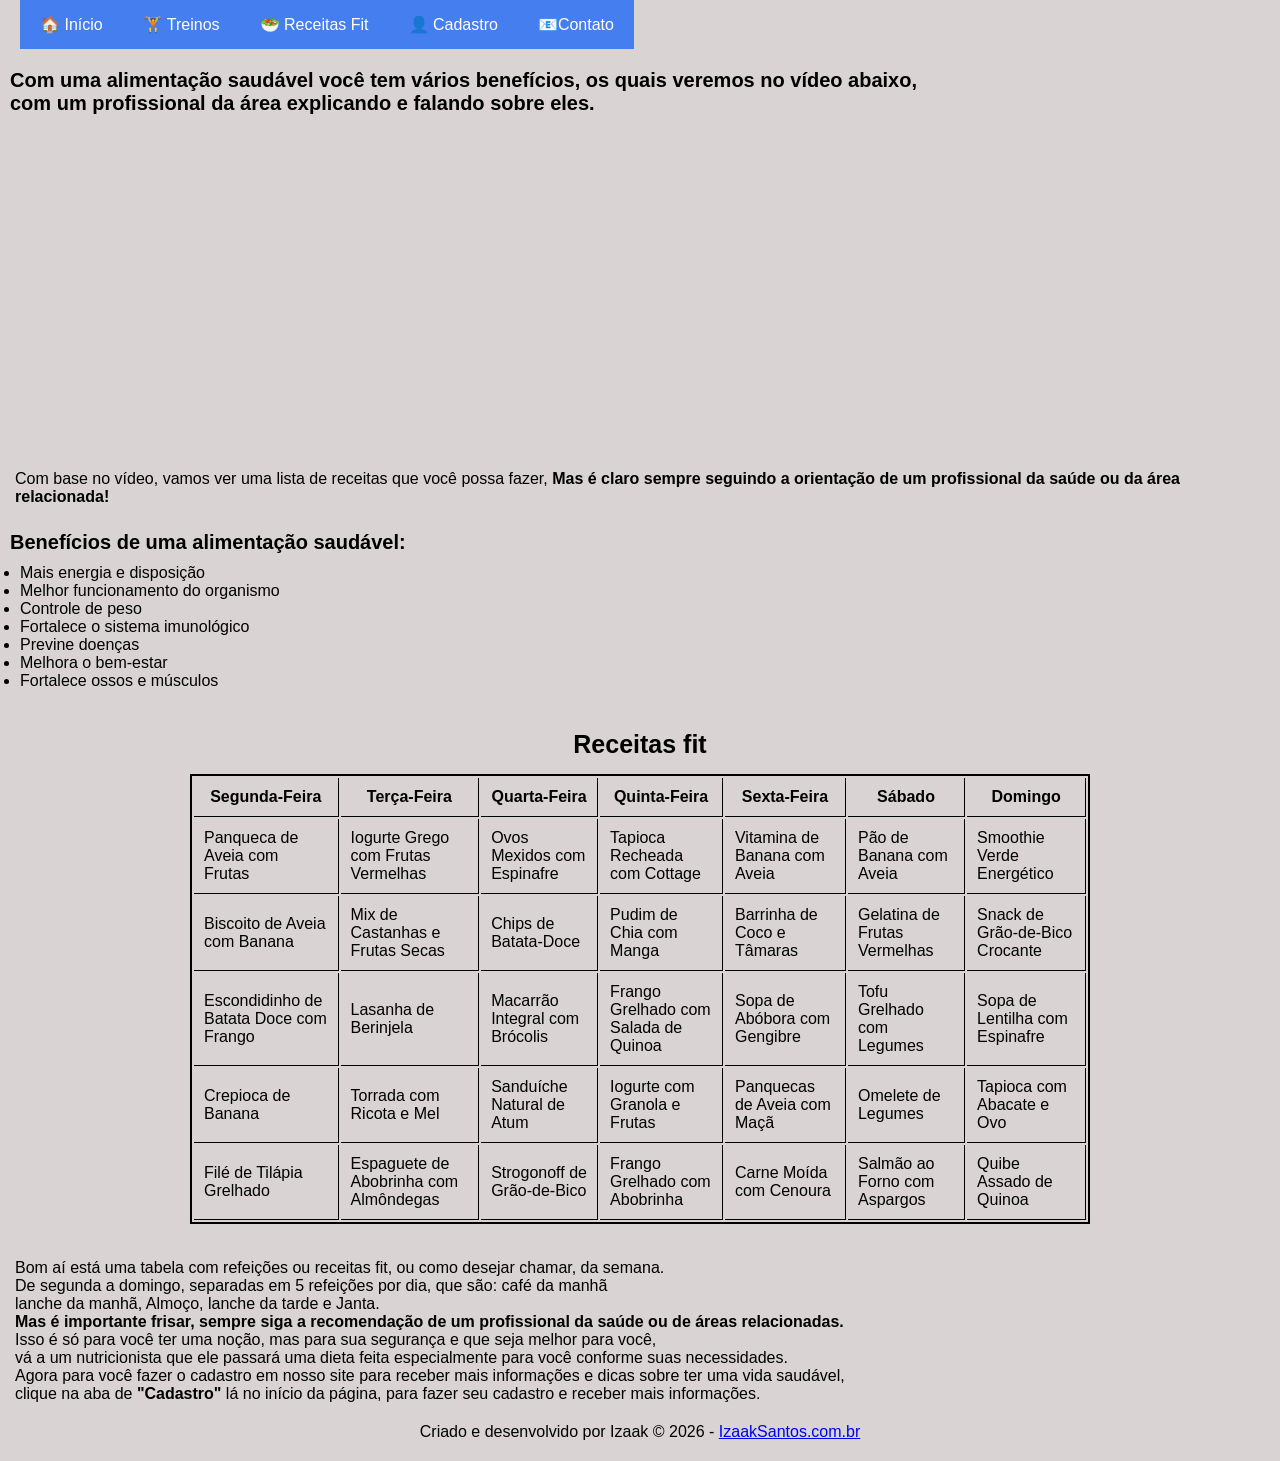
==== commit dfaa4adb: "Algumas alterações para o site ficar responsivo!!" ====
--- a/alimentacao.html
+++ b/alimentacao.html
@@ -22,7 +22,8 @@
                     <div class="dropcontent">
                         <a href="https://github.com/" target="_blank">📂 Github</a>
                         <a href="https://www.linkedin.com/in/izaak-nascimento-78678040a" target="_blank">💼 Linkedin</a>
-                        <a href="https://www.instagram.com/izaaksntts?igsh=MWZxOWgxNDcxbGVwMA%3D%3D" target="_blank">📷 Instagram</a>
+                        <a href="https://www.instagram.com/izaaksntts?igsh=MWZxOWgxNDcxbGVwMA%3D%3D" target="_blank">📷
+                            Instagram</a>
                         <a href="mailto:zaaknascimentosantos@gmail.com">✉️ E-mail</a>
                     </div>
                 </li>
@@ -54,78 +55,82 @@
                 <li>Fortalece ossos e músculos</li>
             </ul>
         </section>
-        <table>
-            <caption>Receitas fit</caption>
-            <thead>
-                <tr>
-                    <th>Segunda-Feira</th>
-                    <th>Terça-Feira</th>
-                    <th>Quarta-Feira</th>
-                    <th>Quinta-Feira</th>
-                    <th>Sexta-Feira</th>
-                    <th>Sábado</th>
-                    <th>Domingo</th>
-                </tr>
-            </thead>
-            <tbody>
-                <tr>
-                    <td>Panqueca de Aveia com Frutas</td>
-                    <td>Iogurte Grego com Frutas Vermelhas</td>
-                    <td>Ovos Mexidos com Espinafre</td>
-                    <td>Tapioca Recheada com Cottage</td>
-                    <td>Vitamina de Banana com Aveia</td>
-                    <td>Pão de Banana com Aveia</td>
-                    <td>Smoothie Verde Energético</td>
-                </tr>
-                <tr>
-                    <td>Biscoito de Aveia com Banana</td>
-                    <td>Mix de Castanhas e Frutas Secas</td>
-                    <td>Chips de Batata-Doce</td>
-                    <td>Pudim de Chia com Manga</td>
-                    <td>Barrinha de Coco e Tâmaras</td>
-                    <td>Gelatina de Frutas Vermelhas</td>
-                    <td>Snack de Grão-de-Bico Crocante</td>
-                </tr>
-                <tr>
-                    <td>Escondidinho de Batata Doce com Frango</td>
-                    <td>Lasanha de Berinjela</td>
-                    <td>Macarrão Integral com Brócolis</td>
-                    <td>Frango Grelhado com Salada de Quinoa</td>
-                    <td>Sopa de Abóbora com Gengibre</td>
-                    <td>Tofu Grelhado com Legumes</td>
-                    <td>Sopa de Lentilha com Espinafre</td>
-                </tr>
-                <tr>
-                    <td>Crepioca de Banana</td>
-                    <td>Torrada com Ricota e Mel</td>
-                    <td>Sanduíche Natural de Atum</td>
-                    <td>Iogurte com Granola e Frutas</td>
-                    <td>Panquecas de Aveia com Maçã</td>
-                    <td>Omelete de Legumes</td>
-                    <td>Tapioca com Abacate e Ovo</td>
-                </tr>
-                <tr>
-                    <td>Filé de Tilápia Grelhado</td>
-                    <td>Espaguete de Abobrinha com Almôndegas</td>
-                    <td>Strogonoff de Grão-de-Bico</td>
-                    <td>Frango Grelhado com Abobrinha</td>
-                    <td>Carne Moída com Cenoura</td>
-                    <td>Salmão ao Forno com Aspargos</td>
-                    <td>Quibe Assado de Quinoa</td>
-                </tr>
-            </tbody>
-        </table>
-
+        <div class="tabela">
+            <table>
+                <caption>Receitas fit</caption>
+                <thead>
+                    <tr>
+                        <th>Segunda-Feira</th>
+                        <th>Terça-Feira</th>
+                        <th>Quarta-Feira</th>
+                        <th>Quinta-Feira</th>
+                        <th>Sexta-Feira</th>
+                        <th>Sábado</th>
+                        <th>Domingo</th>
+                    </tr>
+                </thead>
+                <tbody>
+                    <tr>
+                        <td>Panqueca de Aveia com Frutas</td>
+                        <td>Iogurte Grego com Frutas Vermelhas</td>
+                        <td>Ovos Mexidos com Espinafre</td>
+                        <td>Tapioca Recheada com Cottage</td>
+                        <td>Vitamina de Banana com Aveia</td>
+                        <td>Pão de Banana com Aveia</td>
+                        <td>Smoothie Verde Energético</td>
+                    </tr>
+                    <tr>
+                        <td>Biscoito de Aveia com Banana</td>
+                        <td>Mix de Castanhas e Frutas Secas</td>
+                        <td>Chips de Batata-Doce</td>
+                        <td>Pudim de Chia com Manga</td>
+                        <td>Barrinha de Coco e Tâmaras</td>
+                        <td>Gelatina de Frutas Vermelhas</td>
+                        <td>Snack de Grão-de-Bico Crocante</td>
+                    </tr>
+                    <tr>
+                        <td>Escondidinho de Batata Doce com Frango</td>
+                        <td>Lasanha de Berinjela</td>
+                        <td>Macarrão Integral com Brócolis</td>
+                        <td>Frango Grelhado com Salada de Quinoa</td>
+                        <td>Sopa de Abóbora com Gengibre</td>
+                        <td>Tofu Grelhado com Legumes</td>
+                        <td>Sopa de Lentilha com Espinafre</td>
+                    </tr>
+                    <tr>
+                        <td>Crepioca de Banana</td>
+                        <td>Torrada com Ricota e Mel</td>
+                        <td>Sanduíche Natural de Atum</td>
+                        <td>Iogurte com Granola e Frutas</td>
+                        <td>Panquecas de Aveia com Maçã</td>
+                        <td>Omelete de Legumes</td>
+                        <td>Tapioca com Abacate e Ovo</td>
+                    </tr>
+                    <tr>
+                        <td>Filé de Tilápia Grelhado</td>
+                        <td>Espaguete de Abobrinha com Almôndegas</td>
+                        <td>Strogonoff de Grão-de-Bico</td>
+                        <td>Frango Grelhado com Abobrinha</td>
+                        <td>Carne Moída com Cenoura</td>
+                        <td>Salmão ao Forno com Aspargos</td>
+                        <td>Quibe Assado de Quinoa</td>
+                    </tr>
+                </tbody>
+            </table>
+        </div>
         <p>Bom aí está uma tabela com refeições ou receitas fit, ou como desejar chamar, da semana.<br>
             De segunda a domingo, separadas em 5 refeições por dia, que são: café da manhã<br>
-                lanche da manhã, Almoço, lanche da tarde e Janta.<br>
+            lanche da manhã, Almoço, lanche da tarde e Janta.<br>
             <b>Mas é importante frisar, sempre siga a recomendação de um profissional da saúde ou de áreas
-            relacionadas.</b><br>
+                relacionadas.</b><br>
             Isso é só para você ter uma noção, mas para sua segurança e que seja melhor para você,<br>
-             vá a um nutricionista que ele passará uma dieta feita especialmente para você conforme suas necessidades.<br>
-        Agora para você fazer o cadastro em nosso site para receber mais informações e dicas sobre ter uma vida
-        saudável,<br>
-            clique na aba de <b>"Cadastro"</b> lá no início da página, para fazer seu cadastro e receber mais informações.</p>
+            vá a um nutricionista que ele passará uma dieta feita especialmente para você conforme suas
+            necessidades.<br>
+            Agora para você fazer o cadastro em nosso site para receber mais informações e dicas sobre ter uma vida
+            saudável,<br>
+            clique na aba de <b>"Cadastro"</b> lá no início da página, para fazer seu cadastro e receber mais
+            informações.
+        </p>
     </main>
 
     <footer>
--- a/style-index.css
+++ b/style-index.css
@@ -12,13 +12,39 @@
 
 body {
     /*Representa o corpo da página inteira.  */
-    background-color: whitesmoke;
+    background-color: rgba(125, 105, 105, 0.29);
     /* Pinta o fundo da sua página inteira com um tom de cinza bem clarinho (quase branco). */
+}
+
+h1 {
+    text-align: center;
+    /* Centraliza o texto horizontalmente */
+    clear: both;
+    /* Diz para o título (h1) e para o formulário (form) que eles não podem ficar do lado de nenhum outro elemento (como o seu menu azul).
+    Eles são obrigados a "limpar" o espaço e começar na próxima linha disponível abaixo dele. */
+    display: block;
+    padding-top: 10px;
+    /*Serve para dar um respiro visual, assim o texto "Cadastro de Usuário" não fica tão colado no menu quando descer! */
+    text-align: center;
+    /*Centraliza o texto.  */
+    margin-top: 20px;
+    /* Espaço acima do título. */
+    margin-bottom: 20px;
+    /* Espaço abaixo do título. */
+    font-size: 28px;
+}
+
+@media (max-width:768px) {
+    h1 {
+        font-size: 28px;
+        /* No celular o título fica um pouco menor. */
+    }
 }
 
 h3 {
     padding-top: 10px;
     margin: 10px;
+    font-size: 20px;
 }
 
 h4 {
@@ -29,26 +55,26 @@
     /* (Parágrafos de texto) */
     clear: both;
     /* Assim como no main, aplicar isso aos parágrafos garante que nenhum texto flutue acidentalmente para o lado do menu ou de imagens flutuantes.
-         Ele obriga o texto a sempre iniciar em uma linha limpa abaixo dos elementos anteriores. */
-    margin: 10px 10px;
+    Ele obriga o texto a sempre iniciar em uma linha limpa abaixo dos elementos anteriores. */
+    margin: 15px;
 }
 
 iframe {
     /* (Seu vídeo do YouTube) */
     display: block;
     /* Ao mudar para display block, o iframe passa a exigir uma linha inteira só para ele, forçando uma quebra de linha antes e depois.
-                     Isso impede que qualquer texto ou nome fique colado na lateral do vídeo. */
-    margin: 20px 10px;
-    /* Adiciona um espaço em cima e embaixo do vídeo, mantendo as laterais zeradas */
+    Isso impede que qualquer texto ou nome fique colado na lateral do vídeo. */
     max-width: 100%;
     /* Garante que não vaze da tela do dispositivo que está sendo visto */
+    margin: 20px auto;
+    /* Adiciona um espaço em cima e embaixo do vídeo, mantendo as laterais zeradas */
 }
 
 main {
     /* (O contêiner principal da página) */
     clear: both;
     /* Esta é a regra mágica que empurrou o conteúdo para baixo do menu. Se o seu menu estiver usando técnicas como float: left ou float: right,
-                 os elementos que vêm depois tendem a subir e preencher o espaço vazio ao lado dele. O clear: both diz ao navegador: "ignore os espaços ao lado, vá para debaixo de qualquer elemento flutuante anterior". */
+    os elementos que vêm depois tendem a subir e preencher o espaço vazio ao lado dele. O clear: both diz ao navegador: "ignore os espaços ao lado, vá para debaixo de qualquer elemento flutuante anterior". */
     display: block;
     /* Garante que o contêiner principal aja como um bloco estrutural sólido. */
     width: 100%;
@@ -56,18 +82,20 @@
 }
 
 .menulist {
-    /* O Menu Principal (.menulist: .menulist: É a lista (geralmente uma tag <ul>) que guarda todo o menu., .menuitem, .menuitem a) */
     list-style: none;
-    /* Remove aquelas bolinhas/marcadores padrão de listas do HTML. */
-    background-color: rgb(95, 234, 111);
-    /* Coloca um fundo verde para essa lista. */
+
+    display: flex;
+    /* Coloca todos os itens lado a lado */
+
+    justify-content: flex-start;
+    /* Alinha os itens à esquerda */
+
+    flex-wrap: wrap;
+    /* Se faltar espaço, permite quebrar a linha */
 }
 
 .menuitem {
     /* .menuitem: São os itens individuais do menu (geralmente tags <li>). */
-    float: left;
-    /* Faz com que os itens fiquem alinhados um ao lado do outro na horizontal,
-     criando a barra de navegação (ao invés de ficarem um embaixo do outro). */
     position: relative;
     /* Deixa o item posicionado de forma "relativa". Isso é essencial para que o submenu saiba de onde ele deve "nascer" quando for ativado. */
     background-color: rgb(69, 126, 239)
@@ -136,30 +164,6 @@
     display: block;
 }
 
-.active {
-    /* A Classe Ativa (.active) */
-    background-color: black;
-    /* Deixa o botão que está com a classe active na cor desejada  */
-    color: black;
-    /* .active: Tem apenas color: black;. Geralmente você coloca essa classe na página em que o usuário está no momento 
-    (por exemplo, se ele está na aba "Treinos", a palavra "Treinos" fica preta para destacar onde ele se encontra). */
-}
-
-h1 {
-    clear: both;
-    /* Diz para o título (h1) e para o formulário (form) que eles não podem ficar do lado de nenhum outro elemento (como o seu menu azul).
-    Eles são obrigados a "limpar" o espaço e começar na próxima linha disponível abaixo dele. */
-    display: block;
-    padding-top: 10px;
-    /*Serve para dar um respiro visual, assim o texto "Cadastro de Usuário" não fica tão colado no menu quando descer! */
-    text-align: center;
-    /*Centraliza o texto.  */
-    margin-top: 20px;
-    /* Espaço acima. */
-    margin-bottom: 20px;
-    /* Espaço abaixo. */
-}
-
 .subtitulo {
     /* Classe criada para estilizar subtítulos da página. */
     color: rgb(21, 20, 20);
@@ -174,9 +178,9 @@
 footer {
     /* Rodapé da página. É a área onde ficam informações finais do site, como autor,
        direitos autorais e links para contato. */
-    margin: 20px 540px;
-    /* Cria um espaçamento de 20px em cima e embaixo
-       e 540px nas laterais, deixando o rodapé mais centralizado.*/
+    text-align: center;
+    margin: 20px;
+    /* Cria um espaçamento de 20px em cima e embaixo, deixando o rodapé mais centralizado.*/
 }
 
 table>caption {
@@ -191,12 +195,10 @@
     display: block;
     /* Faz a imagem ocupar uma linha inteira,
        evitando que fique ao lado de outros elementos. */
+    max-width: 100%;
+    /* Nunca deixa a imagem ser maior que a tela.. */
     height: auto;
-    /* Mantém a altura proporcional da imagem,
-       evitando que ela fique distorcida. */
-    width: auto;
-    /* Mantém a largura original da imagem
-       caso nenhuma largura específica seja definida. */
+    /* Mantém a proporção da imagem. */
     margin: 10px;
     /* Adiciona um espaço externo ao redor da imagem. */
 }
@@ -212,16 +214,20 @@
 
 /* 1. Estilizando a própria tabela */
 table {
-    margin: 10px;
-    /* Espaçamento externo da tabela. */
+    margin: 20px auto;
+    /* Espaçamento externo da tabela e centralização. */
+    width: 95%;
+    /* Ela ocupará toda a largura disponível. */
     border: 2px solid black;
     /* Cria a borda externa da tabela */
-    border-radius: 15px;
-    /* Arredonda os cantos da tabela */
-    border-spacing: 0;
-    /* Remove o espaço entre as células */
-    overflow: hidden;
-    /* Faz os cantos respeitarem o border-radius */
+    max-width: 900px;
+    /* Nunca fica gigantesca. */
+}
+
+.tabela {
+
+    overflow-x: auto;
+
 }
 
 /* 2. Estilizando as células */
@@ -278,8 +284,9 @@
     /* Assim como usamos no main e no h1, essa regra diz ao formulário para ignorar qualquer elemento flutuante (como os itens do menu que usam float: left)
     e pular para a próxima linha limpa. Isso garante que o formulário fique perfeitamente alinhado abaixo do menu, e não espremido do lado dele. */
     display: block;
-    width: 450px;
+    width: 90%;
     /* largura do formulário */
+    max-width: 450px;
     margin: 20px auto;
     /* centraliza o formulário */
     padding: 20px;
@@ -360,4 +367,29 @@
 input[type="submit"]:hover {
     background-color: #3b65c7;
     /* Quando o usuário passa o mouse, o botão muda um pouco de cor. */
+}
+
+@media (max-width:768px) {
+
+    .menulist {
+
+        flex-direction: column;
+        /* Coloca os itens um abaixo do outro */
+
+    }
+
+    .menuitem {
+
+        width: 100%;
+        /* Cada botão ocupa toda a largura */
+
+    }
+
+    .dropcontent {
+
+        position: static;
+        /* O submenu acompanha o fluxo normal */
+
+    }
+
 }
